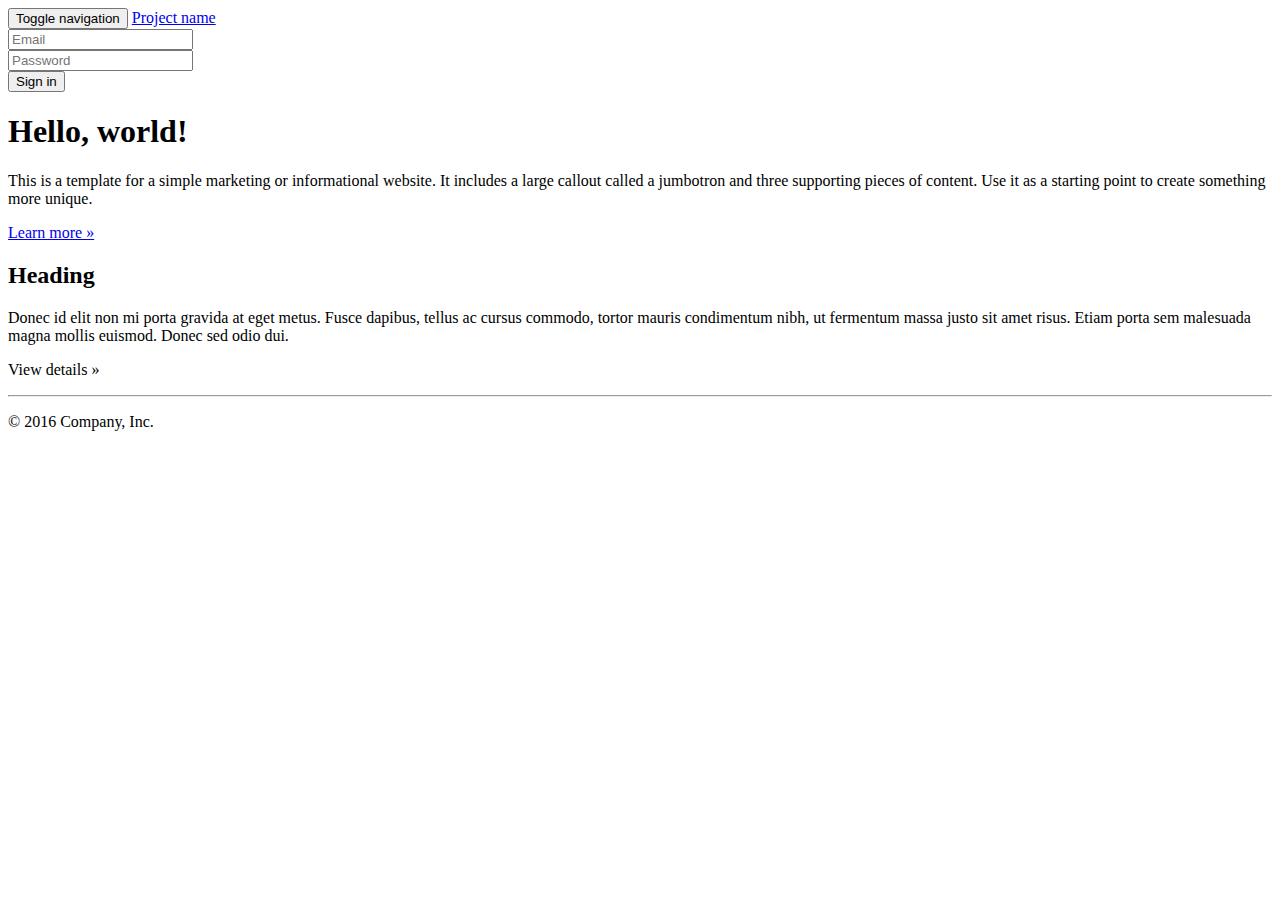
==== server/src/main/resources/templates/index.html @ 3bad17ee "邮件发送及功能测试" ====
<!DOCTYPE html>
<html lang="en" xmlns:th="http://www.w3.org/1999/xhtml">
<head>
    <!--https://blog.csdn.net/sinat_24048051/article/details/77531834-->
    <script src="webjars/jquery/3.1.1/jquery.min.js"></script>
    <script src="webjars/bootstrap/3.3.5/js/bootstrap.min.js"></script>
    <link rel="stylesheet" href="webjars/bootstrap/3.3.5/css/bootstrap.min.css" />
    <meta charset="UTF-8">
    <title>Title</title>
</head>
<body>
<nav class="navbar navbar-inverse navbar-fixed-top">
    <div class="container">
        <div class="navbar-header">
            <button type="button" class="navbar-toggle collapsed" data-toggle="collapse" data-target="#navbar" aria-expanded="false" aria-controls="navbar">
                <span class="sr-only">Toggle navigation</span>
                <span class="icon-bar"></span>
                <span class="icon-bar"></span>
                <span class="icon-bar"></span>
            </button>
            <a class="navbar-brand" href="#">Project name</a>
        </div>
        <div id="navbar" class="navbar-collapse collapse">
            <form class="navbar-form navbar-right">
                <div class="form-group">
                    <input type="text" placeholder="Email" class="form-control">
                </div>
                <div class="form-group">
                    <input type="password" placeholder="Password" class="form-control">
                </div>
                <button type="submit" class="btn btn-success">Sign in</button>
            </form>
        </div><!--/.navbar-collapse -->
    </div>
</nav>

<!-- Main jumbotron for a primary marketing message or call to action -->
<div class="jumbotron">
    <div class="container">
        <h1>Hello, world!</h1>
        <p>This is a template for a simple marketing or informational website. It includes a large callout called a jumbotron and three supporting pieces of content. Use it as a starting point to create something more unique.</p>
        <p><a class="btn btn-primary btn-lg" href="#" role="button">Learn more &raquo;</a></p>
    </div>
</div>

<div class="container">
    <!-- Example row of columns -->
    <div class="row">
        <div class="col-md-4" th:each="article:${articleList}">
            <h2 th:text="${article.title}">Heading</h2>
            <p th:text="${article.content}">Donec id elit non mi porta gravida at eget metus. Fusce dapibus, tellus ac cursus commodo, tortor mauris condimentum nibh, ut fermentum massa justo sit amet risus. Etiam porta sem malesuada magna mollis euismod. Donec sed odio dui. </p>
            <p><a class="btn btn-default" th:href="${'https://'+article.url}" role="button">View details &raquo;</a></p>
        </div>
    </div>

    <hr>

    <footer>
        <p>&copy; 2016 Company, Inc.</p>
    </footer>
</div> <!-- /container -->
</body>
</html>
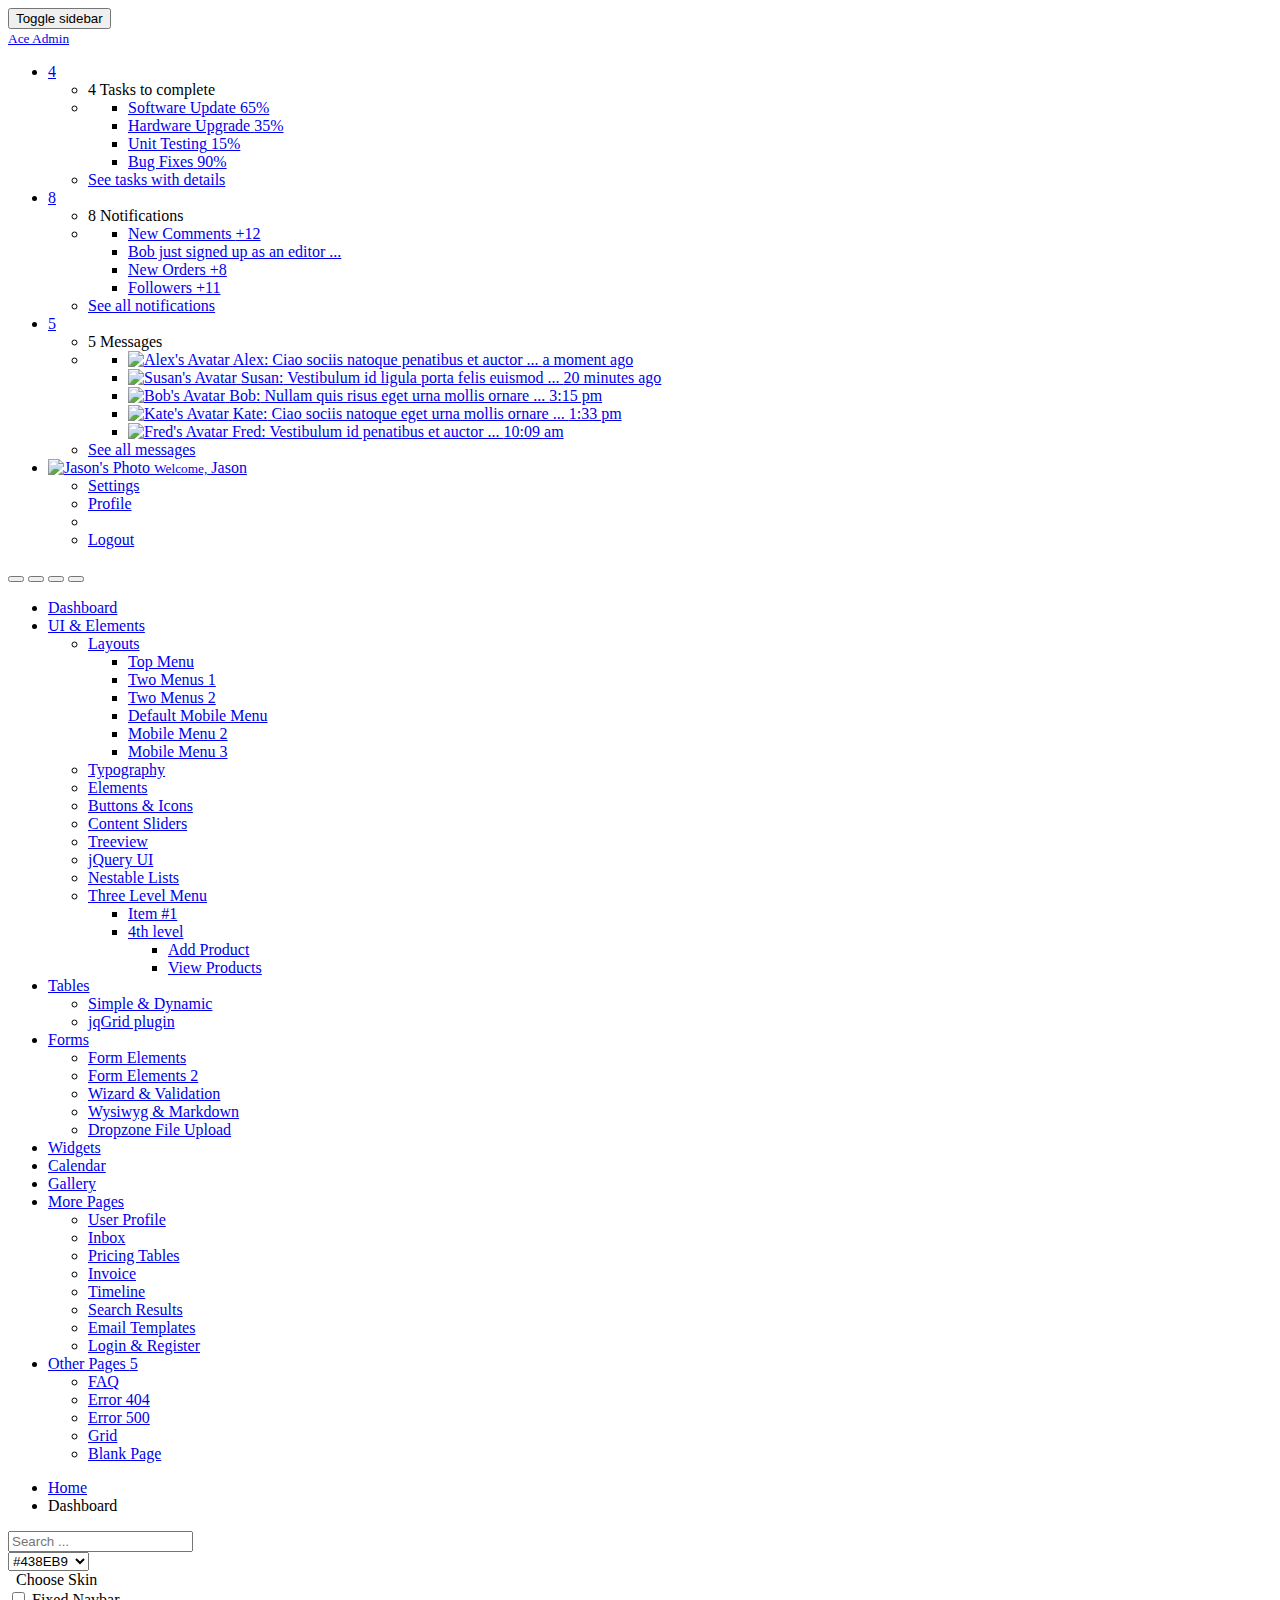
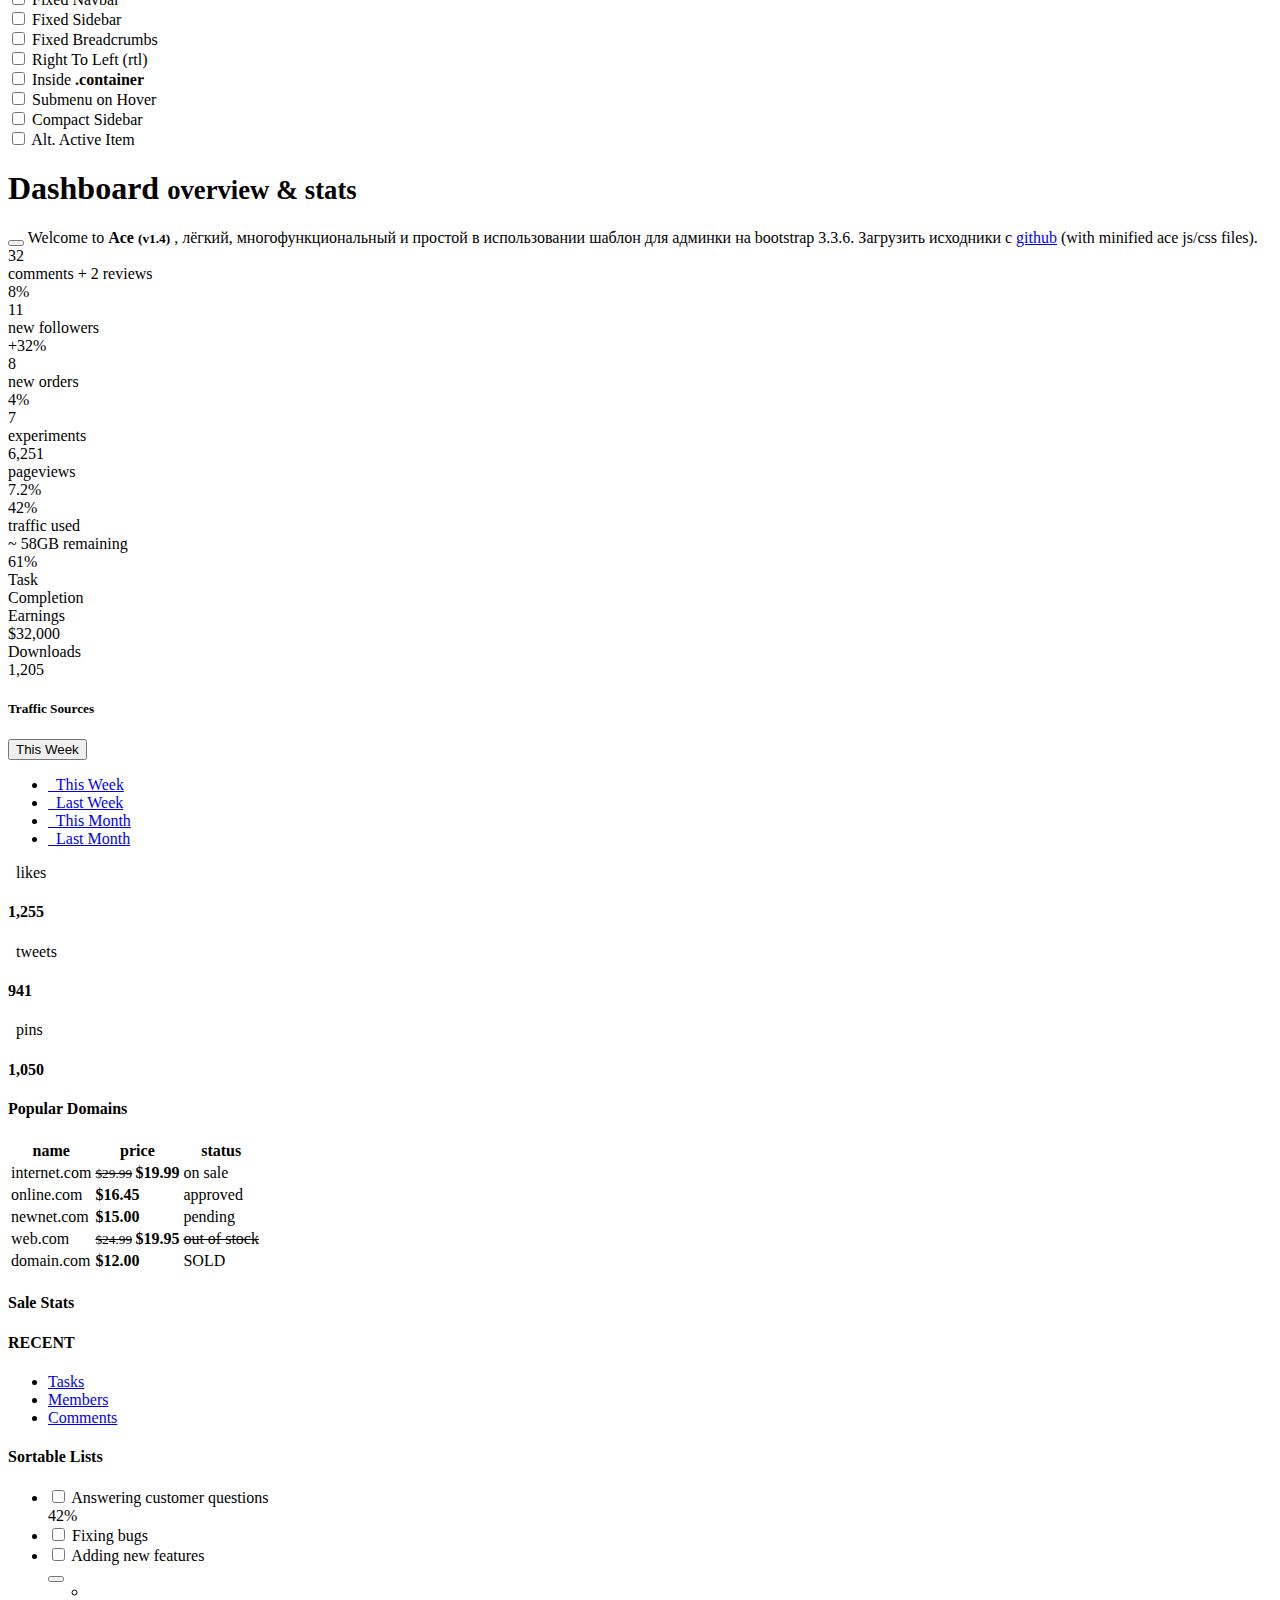
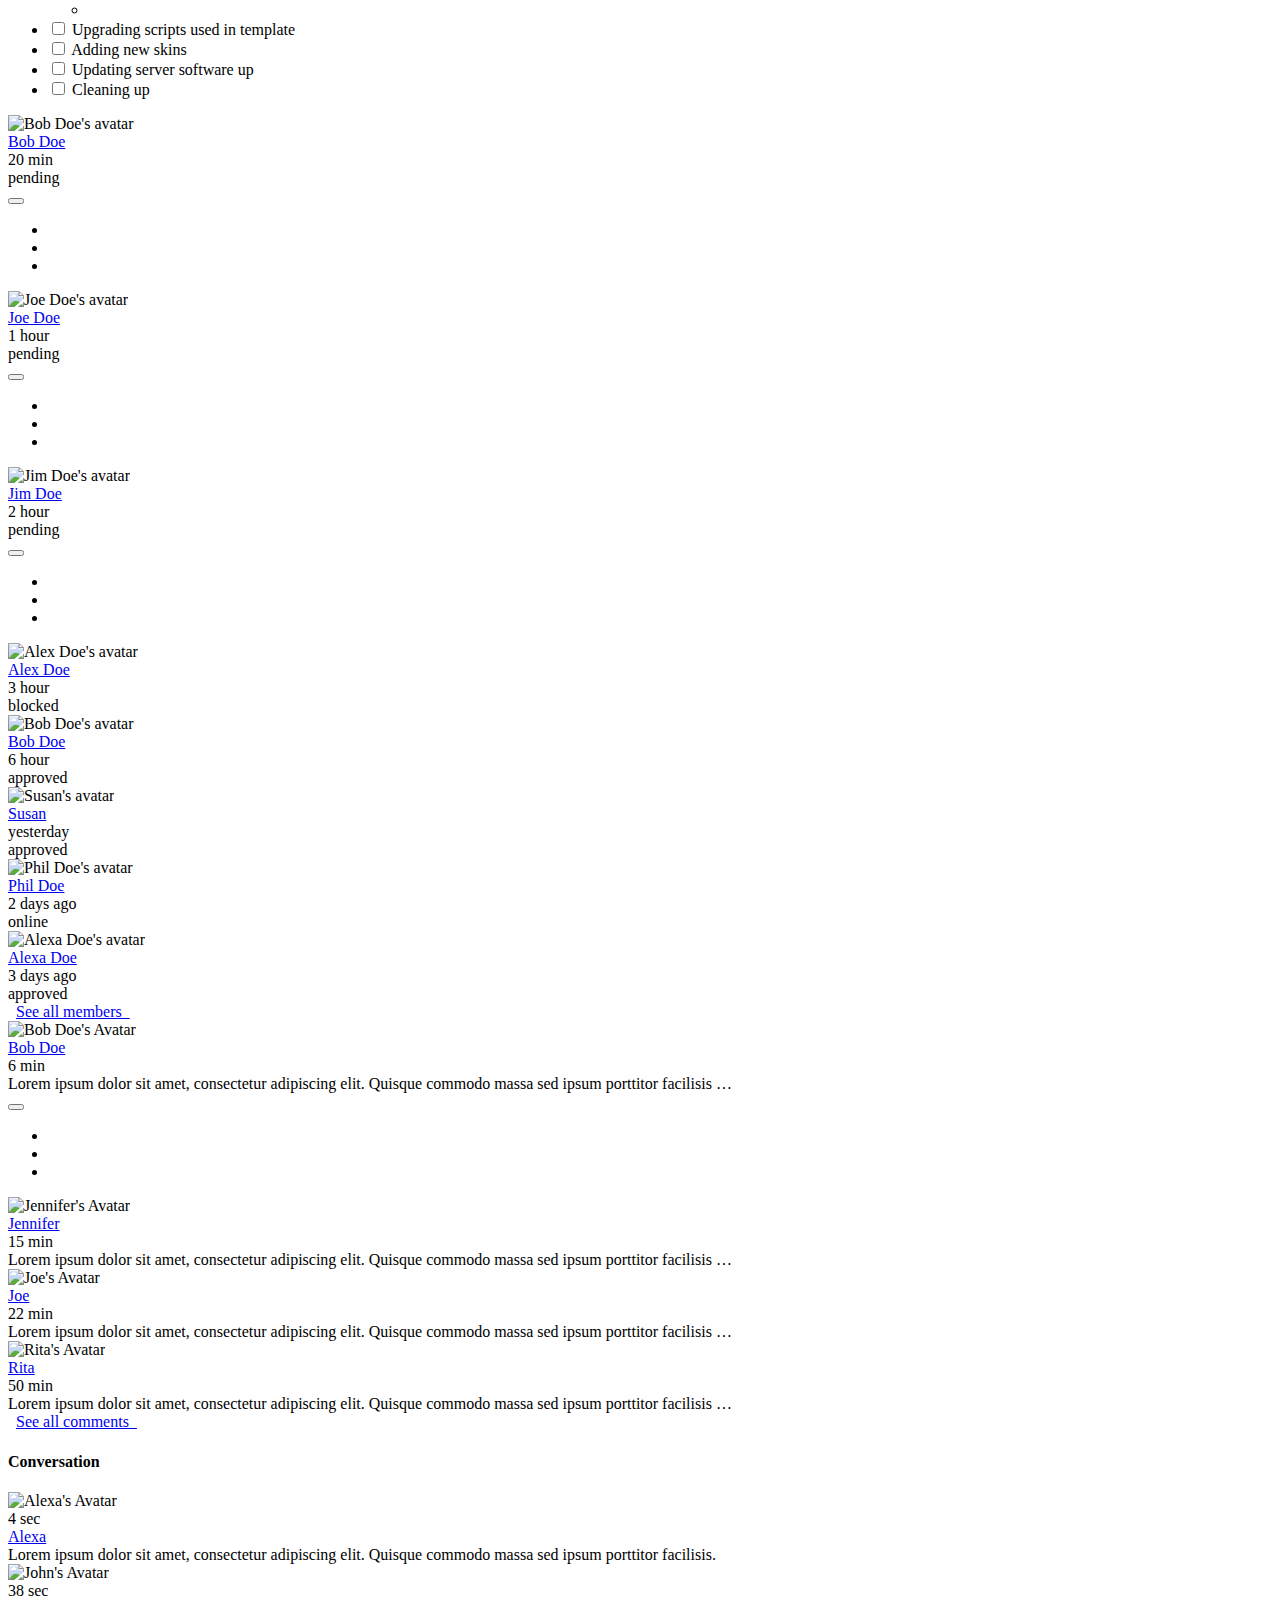
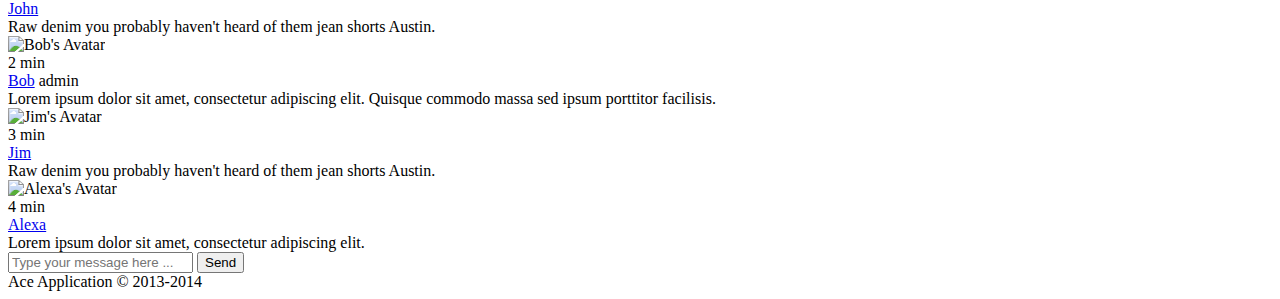
==== commit e2c4d90c: "增加主页，解决前端图标不显示的问题" ====
--- a/server/src/main/resources/templates/index.html
+++ b/server/src/main/resources/templates/index.html
@@ -1,63 +1,2266 @@
 <!DOCTYPE html>
-<html lang="en" xmlns:th="http://www.w3.org/1999/xhtml">
+<html lang="en" xmlns:th="http://www.thymeleaf.org">
 <head>
-    <!--https://blog.csdn.net/sinat_24048051/article/details/77531834-->
-    <script src="webjars/jquery/3.1.1/jquery.min.js"></script>
-    <script src="webjars/bootstrap/3.3.5/js/bootstrap.min.js"></script>
-    <link rel="stylesheet" href="webjars/bootstrap/3.3.5/css/bootstrap.min.css" />
-    <meta charset="UTF-8">
-    <title>Title</title>
+    <meta http-equiv="X-UA-Compatible" content="IE=edge,chrome=1"/>
+    <meta charset="utf-8"/>
+    <title>Dashboard - Ace Admin</title>
+
+    <meta name="description" content="overview &amp; stats"/>
+    <meta name="viewport" content="width=device-width, initial-scale=1.0, maximum-scale=1.0"/>
+
+    <!-- bootstrap & fontawesome -->
+    <link rel="stylesheet" th:href="@{/assets/css/bootstrap.min.css}"/>
+    <link rel="stylesheet" th:href="@{/assets/font-awesome/4.5.0/css/font-awesome.min.css}"/>
+
+    <!-- page specific plugin styles -->
+
+    <!-- text fonts -->
+    <link rel="stylesheet" th:href="@{/assets/css/fonts.googleapis.com.css}"/>
+
+    <!-- ace styles -->
+    <link rel="stylesheet" th:href="@{/assets/css/ace.min.css}" class="ace-main-stylesheet" id="main-ace-style"/>
+
+    <!--[if lte IE 9]>
+    <link rel="stylesheet" th:href="@{/assets/css/ace-part2.min.css}" class="ace-main-stylesheet"/>
+    <![endif]-->
+    <link rel="stylesheet" th:href="@{/assets/css/ace-skins.min.css}"/>
+    <link rel="stylesheet" th:href="@{/assets/css/ace-rtl.min.css}"/>
+
+    <!--[if lte IE 9]>
+    <link rel="stylesheet" th:href="@{/assets/css/ace-ie.min.css}"/>
+    <![endif]-->
+
+    <!-- inline styles related to this page -->
+
+    <!-- ace settings handler -->
+    <script th:src="@{/assets/js/ace-extra.min.js}"></script>
+
+    <!-- HTML5shiv and Respond.js for IE8 to support HTML5 elements and media queries -->
+
+    <!--[if lte IE 8]>
+    <script th:src="@{/assets/js/html5shiv.min.js}"></script>
+    <script th:src="@{/assets/js/respond.min.js}"></script>
+    <![endif]-->
 </head>
-<body>
-<nav class="navbar navbar-inverse navbar-fixed-top">
-    <div class="container">
-        <div class="navbar-header">
-            <button type="button" class="navbar-toggle collapsed" data-toggle="collapse" data-target="#navbar" aria-expanded="false" aria-controls="navbar">
-                <span class="sr-only">Toggle navigation</span>
-                <span class="icon-bar"></span>
-                <span class="icon-bar"></span>
-                <span class="icon-bar"></span>
-            </button>
-            <a class="navbar-brand" href="#">Project name</a>
+
+<body class="no-skin">
+<div id="navbar" class="navbar navbar-default          ace-save-state">
+    <div class="navbar-container ace-save-state" id="navbar-container">
+        <button type="button" class="navbar-toggle menu-toggler pull-left" id="menu-toggler" data-target="#sidebar">
+            <span class="sr-only">Toggle sidebar</span>
+
+            <span class="icon-bar"></span>
+
+            <span class="icon-bar"></span>
+
+            <span class="icon-bar"></span>
+        </button>
+
+        <div class="navbar-header pull-left">
+            <a href="index.html" class="navbar-brand">
+                <small>
+                    <i class="fa fa-leaf"></i>
+                    Ace Admin
+                </small>
+            </a>
         </div>
-        <div id="navbar" class="navbar-collapse collapse">
-            <form class="navbar-form navbar-right">
-                <div class="form-group">
-                    <input type="text" placeholder="Email" class="form-control">
-                </div>
-                <div class="form-group">
-                    <input type="password" placeholder="Password" class="form-control">
-                </div>
-                <button type="submit" class="btn btn-success">Sign in</button>
-            </form>
-        </div><!--/.navbar-collapse -->
-    </div>
-</nav>
-
-<!-- Main jumbotron for a primary marketing message or call to action -->
-<div class="jumbotron">
-    <div class="container">
-        <h1>Hello, world!</h1>
-        <p>This is a template for a simple marketing or informational website. It includes a large callout called a jumbotron and three supporting pieces of content. Use it as a starting point to create something more unique.</p>
-        <p><a class="btn btn-primary btn-lg" href="#" role="button">Learn more &raquo;</a></p>
-    </div>
+
+        <div class="navbar-buttons navbar-header pull-right" role="navigation">
+            <ul class="nav ace-nav">
+                <li class="grey dropdown-modal">
+                    <a data-toggle="dropdown" class="dropdown-toggle" href="#">
+                        <i class="ace-icon fa fa-tasks"></i>
+                        <span class="badge badge-grey">4</span>
+                    </a>
+
+                    <ul class="dropdown-menu-right dropdown-navbar dropdown-menu dropdown-caret dropdown-close">
+                        <li class="dropdown-header">
+                            <i class="ace-icon fa fa-check"></i>
+                            4 Tasks to complete
+                        </li>
+
+                        <li class="dropdown-content">
+                            <ul class="dropdown-menu dropdown-navbar">
+                                <li>
+                                    <a href="#">
+                                        <div class="clearfix">
+                                            <span class="pull-left">Software Update</span>
+                                            <span class="pull-right">65%</span>
+                                        </div>
+
+                                        <div class="progress progress-mini">
+                                            <div style="width:65%" class="progress-bar"></div>
+                                        </div>
+                                    </a>
+                                </li>
+
+                                <li>
+                                    <a href="#">
+                                        <div class="clearfix">
+                                            <span class="pull-left">Hardware Upgrade</span>
+                                            <span class="pull-right">35%</span>
+                                        </div>
+
+                                        <div class="progress progress-mini">
+                                            <div style="width:35%" class="progress-bar progress-bar-danger"></div>
+                                        </div>
+                                    </a>
+                                </li>
+
+                                <li>
+                                    <a href="#">
+                                        <div class="clearfix">
+                                            <span class="pull-left">Unit Testing</span>
+                                            <span class="pull-right">15%</span>
+                                        </div>
+
+                                        <div class="progress progress-mini">
+                                            <div style="width:15%" class="progress-bar progress-bar-warning"></div>
+                                        </div>
+                                    </a>
+                                </li>
+
+                                <li>
+                                    <a href="#">
+                                        <div class="clearfix">
+                                            <span class="pull-left">Bug Fixes</span>
+                                            <span class="pull-right">90%</span>
+                                        </div>
+
+                                        <div class="progress progress-mini progress-striped active">
+                                            <div style="width:90%" class="progress-bar progress-bar-success"></div>
+                                        </div>
+                                    </a>
+                                </li>
+                            </ul>
+                        </li>
+
+                        <li class="dropdown-footer">
+                            <a href="#">
+                                See tasks with details
+                                <i class="ace-icon fa fa-arrow-right"></i>
+                            </a>
+                        </li>
+                    </ul>
+                </li>
+
+                <li class="purple dropdown-modal">
+                    <a data-toggle="dropdown" class="dropdown-toggle" href="#">
+                        <i class="ace-icon fa fa-bell icon-animated-bell"></i>
+                        <span class="badge badge-important">8</span>
+                    </a>
+
+                    <ul class="dropdown-menu-right dropdown-navbar navbar-pink dropdown-menu dropdown-caret dropdown-close">
+                        <li class="dropdown-header">
+                            <i class="ace-icon fa fa-exclamation-triangle"></i>
+                            8 Notifications
+                        </li>
+
+                        <li class="dropdown-content">
+                            <ul class="dropdown-menu dropdown-navbar navbar-pink">
+                                <li>
+                                    <a href="#">
+                                        <div class="clearfix">
+													<span class="pull-left">
+														<i class="btn btn-xs no-hover btn-pink fa fa-comment"></i>
+														New Comments
+													</span>
+                                            <span class="pull-right badge badge-info">+12</span>
+                                        </div>
+                                    </a>
+                                </li>
+
+                                <li>
+                                    <a href="#">
+                                        <i class="btn btn-xs btn-primary fa fa-user"></i>
+                                        Bob just signed up as an editor ...
+                                    </a>
+                                </li>
+
+                                <li>
+                                    <a href="#">
+                                        <div class="clearfix">
+													<span class="pull-left">
+														<i class="btn btn-xs no-hover btn-success fa fa-shopping-cart"></i>
+														New Orders
+													</span>
+                                            <span class="pull-right badge badge-success">+8</span>
+                                        </div>
+                                    </a>
+                                </li>
+
+                                <li>
+                                    <a href="#">
+                                        <div class="clearfix">
+													<span class="pull-left">
+														<i class="btn btn-xs no-hover btn-info fa fa-twitter"></i>
+														Followers
+													</span>
+                                            <span class="pull-right badge badge-info">+11</span>
+                                        </div>
+                                    </a>
+                                </li>
+                            </ul>
+                        </li>
+
+                        <li class="dropdown-footer">
+                            <a href="#">
+                                See all notifications
+                                <i class="ace-icon fa fa-arrow-right"></i>
+                            </a>
+                        </li>
+                    </ul>
+                </li>
+
+                <li class="green dropdown-modal">
+                    <a data-toggle="dropdown" class="dropdown-toggle" href="#">
+                        <i class="ace-icon fa fa-envelope icon-animated-vertical"></i>
+                        <span class="badge badge-success">5</span>
+                    </a>
+
+                    <ul class="dropdown-menu-right dropdown-navbar dropdown-menu dropdown-caret dropdown-close">
+                        <li class="dropdown-header">
+                            <i class="ace-icon fa fa-envelope-o"></i>
+                            5 Messages
+                        </li>
+
+                        <li class="dropdown-content">
+                            <ul class="dropdown-menu dropdown-navbar">
+                                <li>
+                                    <a href="#" class="clearfix">
+                                        <img th:src="@{/assets/images/avatars/avatar.png}" class="msg-photo"
+                                             alt="Alex's Avatar"/>
+                                        <span class="msg-body">
+													<span class="msg-title">
+														<span class="blue">Alex:</span>
+														Ciao sociis natoque penatibus et auctor ...
+													</span>
+
+													<span class="msg-time">
+														<i class="ace-icon fa fa-clock-o"></i>
+														<span>a moment ago</span>
+													</span>
+												</span>
+                                    </a>
+                                </li>
+
+                                <li>
+                                    <a href="#" class="clearfix">
+                                        <img th:src="@{/assets/images/avatars/avatar3.png}" class="msg-photo"
+                                             alt="Susan's Avatar"/>
+                                        <span class="msg-body">
+													<span class="msg-title">
+														<span class="blue">Susan:</span>
+														Vestibulum id ligula porta felis euismod ...
+													</span>
+
+													<span class="msg-time">
+														<i class="ace-icon fa fa-clock-o"></i>
+														<span>20 minutes ago</span>
+													</span>
+												</span>
+                                    </a>
+                                </li>
+
+                                <li>
+                                    <a href="#" class="clearfix">
+                                        <img th:src="@{/assets/images/avatars/avatar4.png}" class="msg-photo"
+                                             alt="Bob's Avatar"/>
+                                        <span class="msg-body">
+													<span class="msg-title">
+														<span class="blue">Bob:</span>
+														Nullam quis risus eget urna mollis ornare ...
+													</span>
+
+													<span class="msg-time">
+														<i class="ace-icon fa fa-clock-o"></i>
+														<span>3:15 pm</span>
+													</span>
+												</span>
+                                    </a>
+                                </li>
+
+                                <li>
+                                    <a href="#" class="clearfix">
+                                        <img th:src="@{/assets/images/avatars/avatar2.png}" class="msg-photo"
+                                             alt="Kate's Avatar"/>
+                                        <span class="msg-body">
+													<span class="msg-title">
+														<span class="blue">Kate:</span>
+														Ciao sociis natoque eget urna mollis ornare ...
+													</span>
+
+													<span class="msg-time">
+														<i class="ace-icon fa fa-clock-o"></i>
+														<span>1:33 pm</span>
+													</span>
+												</span>
+                                    </a>
+                                </li>
+
+                                <li>
+                                    <a href="#" class="clearfix">
+                                        <img th:src="@{/assets/images/avatars/avatar5.png}" class="msg-photo"
+                                             alt="Fred's Avatar"/>
+                                        <span class="msg-body">
+													<span class="msg-title">
+														<span class="blue">Fred:</span>
+														Vestibulum id penatibus et auctor  ...
+													</span>
+
+													<span class="msg-time">
+														<i class="ace-icon fa fa-clock-o"></i>
+														<span>10:09 am</span>
+													</span>
+												</span>
+                                    </a>
+                                </li>
+                            </ul>
+                        </li>
+
+                        <li class="dropdown-footer">
+                            <a href="inbox.html">
+                                See all messages
+                                <i class="ace-icon fa fa-arrow-right"></i>
+                            </a>
+                        </li>
+                    </ul>
+                </li>
+
+                <li class="light-blue dropdown-modal">
+                    <a data-toggle="dropdown" href="#" class="dropdown-toggle">
+                        <img class="nav-user-photo" th:src="@{/assets/images/avatars/user.jpg}" alt="Jason's Photo"/>
+                        <span class="user-info">
+									<small>Welcome,</small>
+									Jason
+								</span>
+
+                        <i class="ace-icon fa fa-caret-down"></i>
+                    </a>
+
+                    <ul class="user-menu dropdown-menu-right dropdown-menu dropdown-yellow dropdown-caret dropdown-close">
+                        <li>
+                            <a href="#">
+                                <i class="ace-icon fa fa-cog"></i>
+                                Settings
+                            </a>
+                        </li>
+
+                        <li>
+                            <a href="profile.html">
+                                <i class="ace-icon fa fa-user"></i>
+                                Profile
+                            </a>
+                        </li>
+
+                        <li class="divider"></li>
+
+                        <li>
+                            <a href="#">
+                                <i class="ace-icon fa fa-power-off"></i>
+                                Logout
+                            </a>
+                        </li>
+                    </ul>
+                </li>
+            </ul>
+        </div>
+    </div><!-- /.navbar-container -->
 </div>
 
-<div class="container">
-    <!-- Example row of columns -->
-    <div class="row">
-        <div class="col-md-4" th:each="article:${articleList}">
-            <h2 th:text="${article.title}">Heading</h2>
-            <p th:text="${article.content}">Donec id elit non mi porta gravida at eget metus. Fusce dapibus, tellus ac cursus commodo, tortor mauris condimentum nibh, ut fermentum massa justo sit amet risus. Etiam porta sem malesuada magna mollis euismod. Donec sed odio dui. </p>
-            <p><a class="btn btn-default" th:href="${'https://'+article.url}" role="button">View details &raquo;</a></p>
+<div class="main-container ace-save-state" id="main-container">
+    <script type="text/javascript">
+        try {
+            ace.settings.loadState('main-container')
+        } catch (e) {
+        }
+    </script>
+
+    <div id="sidebar" class="sidebar                  responsive                    ace-save-state">
+        <script type="text/javascript">
+            try {
+                ace.settings.loadState('sidebar')
+            } catch (e) {
+            }
+        </script>
+
+        <div class="sidebar-shortcuts" id="sidebar-shortcuts">
+            <div class="sidebar-shortcuts-large" id="sidebar-shortcuts-large">
+                <button class="btn btn-success">
+                    <i class="ace-icon fa fa-signal"></i>
+                </button>
+
+                <button class="btn btn-info">
+                    <i class="ace-icon fa fa-pencil"></i>
+                </button>
+
+                <button class="btn btn-warning">
+                    <i class="ace-icon fa fa-users"></i>
+                </button>
+
+                <button class="btn btn-danger">
+                    <i class="ace-icon fa fa-cogs"></i>
+                </button>
+            </div>
+
+            <div class="sidebar-shortcuts-mini" id="sidebar-shortcuts-mini">
+                <span class="btn btn-success"></span>
+
+                <span class="btn btn-info"></span>
+
+                <span class="btn btn-warning"></span>
+
+                <span class="btn btn-danger"></span>
+            </div>
+        </div><!-- /.sidebar-shortcuts -->
+
+        <ul class="nav nav-list">
+            <li class="active">
+                <a href="index.html">
+                    <i class="menu-icon fa fa-tachometer"></i>
+                    <span class="menu-text"> Dashboard </span>
+                </a>
+
+                <b class="arrow"></b>
+            </li>
+
+            <li class="">
+                <a href="#" class="dropdown-toggle">
+                    <i class="menu-icon fa fa-desktop"></i>
+                    <span class="menu-text">
+								UI &amp; Elements
+							</span>
+
+                    <b class="arrow fa fa-angle-down"></b>
+                </a>
+
+                <b class="arrow"></b>
+
+                <ul class="submenu">
+                    <li class="">
+                        <a href="#" class="dropdown-toggle">
+                            <i class="menu-icon fa fa-caret-right"></i>
+
+                            Layouts
+                            <b class="arrow fa fa-angle-down"></b>
+                        </a>
+
+                        <b class="arrow"></b>
+
+                        <ul class="submenu">
+                            <li class="">
+                                <a href="top-menu.html">
+                                    <i class="menu-icon fa fa-caret-right"></i>
+                                    Top Menu
+                                </a>
+
+                                <b class="arrow"></b>
+                            </li>
+
+                            <li class="">
+                                <a href="two-menu-1.html">
+                                    <i class="menu-icon fa fa-caret-right"></i>
+                                    Two Menus 1
+                                </a>
+
+                                <b class="arrow"></b>
+                            </li>
+
+                            <li class="">
+                                <a href="two-menu-2.html">
+                                    <i class="menu-icon fa fa-caret-right"></i>
+                                    Two Menus 2
+                                </a>
+
+                                <b class="arrow"></b>
+                            </li>
+
+                            <li class="">
+                                <a href="mobile-menu-1.html">
+                                    <i class="menu-icon fa fa-caret-right"></i>
+                                    Default Mobile Menu
+                                </a>
+
+                                <b class="arrow"></b>
+                            </li>
+
+                            <li class="">
+                                <a href="mobile-menu-2.html">
+                                    <i class="menu-icon fa fa-caret-right"></i>
+                                    Mobile Menu 2
+                                </a>
+
+                                <b class="arrow"></b>
+                            </li>
+
+                            <li class="">
+                                <a href="mobile-menu-3.html">
+                                    <i class="menu-icon fa fa-caret-right"></i>
+                                    Mobile Menu 3
+                                </a>
+
+                                <b class="arrow"></b>
+                            </li>
+                        </ul>
+                    </li>
+
+                    <li class="">
+                        <a href="typography.html">
+                            <i class="menu-icon fa fa-caret-right"></i>
+                            Typography
+                        </a>
+
+                        <b class="arrow"></b>
+                    </li>
+
+                    <li class="">
+                        <a href="elements.html">
+                            <i class="menu-icon fa fa-caret-right"></i>
+                            Elements
+                        </a>
+
+                        <b class="arrow"></b>
+                    </li>
+
+                    <li class="">
+                        <a href="buttons.html">
+                            <i class="menu-icon fa fa-caret-right"></i>
+                            Buttons &amp; Icons
+                        </a>
+
+                        <b class="arrow"></b>
+                    </li>
+
+                    <li class="">
+                        <a href="content-slider.html">
+                            <i class="menu-icon fa fa-caret-right"></i>
+                            Content Sliders
+                        </a>
+
+                        <b class="arrow"></b>
+                    </li>
+
+                    <li class="">
+                        <a href="treeview.html">
+                            <i class="menu-icon fa fa-caret-right"></i>
+                            Treeview
+                        </a>
+
+                        <b class="arrow"></b>
+                    </li>
+
+                    <li class="">
+                        <a href="jquery-ui.html">
+                            <i class="menu-icon fa fa-caret-right"></i>
+                            jQuery UI
+                        </a>
+
+                        <b class="arrow"></b>
+                    </li>
+
+                    <li class="">
+                        <a href="nestable-list.html">
+                            <i class="menu-icon fa fa-caret-right"></i>
+                            Nestable Lists
+                        </a>
+
+                        <b class="arrow"></b>
+                    </li>
+
+                    <li class="">
+                        <a href="#" class="dropdown-toggle">
+                            <i class="menu-icon fa fa-caret-right"></i>
+
+                            Three Level Menu
+                            <b class="arrow fa fa-angle-down"></b>
+                        </a>
+
+                        <b class="arrow"></b>
+
+                        <ul class="submenu">
+                            <li class="">
+                                <a href="#">
+                                    <i class="menu-icon fa fa-leaf green"></i>
+                                    Item #1
+                                </a>
+
+                                <b class="arrow"></b>
+                            </li>
+
+                            <li class="">
+                                <a href="#" class="dropdown-toggle">
+                                    <i class="menu-icon fa fa-pencil orange"></i>
+
+                                    4th level
+                                    <b class="arrow fa fa-angle-down"></b>
+                                </a>
+
+                                <b class="arrow"></b>
+
+                                <ul class="submenu">
+                                    <li class="">
+                                        <a href="#">
+                                            <i class="menu-icon fa fa-plus purple"></i>
+                                            Add Product
+                                        </a>
+
+                                        <b class="arrow"></b>
+                                    </li>
+
+                                    <li class="">
+                                        <a href="#">
+                                            <i class="menu-icon fa fa-eye pink"></i>
+                                            View Products
+                                        </a>
+
+                                        <b class="arrow"></b>
+                                    </li>
+                                </ul>
+                            </li>
+                        </ul>
+                    </li>
+                </ul>
+            </li>
+
+            <li class="">
+                <a href="#" class="dropdown-toggle">
+                    <i class="menu-icon fa fa-list"></i>
+                    <span class="menu-text"> Tables </span>
+
+                    <b class="arrow fa fa-angle-down"></b>
+                </a>
+
+                <b class="arrow"></b>
+
+                <ul class="submenu">
+                    <li class="">
+                        <a href="tables.html">
+                            <i class="menu-icon fa fa-caret-right"></i>
+                            Simple &amp; Dynamic
+                        </a>
+
+                        <b class="arrow"></b>
+                    </li>
+
+                    <li class="">
+                        <a href="jqgrid.html">
+                            <i class="menu-icon fa fa-caret-right"></i>
+                            jqGrid plugin
+                        </a>
+
+                        <b class="arrow"></b>
+                    </li>
+                </ul>
+            </li>
+
+            <li class="">
+                <a href="#" class="dropdown-toggle">
+                    <i class="menu-icon fa fa-pencil-square-o"></i>
+                    <span class="menu-text"> Forms </span>
+
+                    <b class="arrow fa fa-angle-down"></b>
+                </a>
+
+                <b class="arrow"></b>
+
+                <ul class="submenu">
+                    <li class="">
+                        <a href="form-elements.html">
+                            <i class="menu-icon fa fa-caret-right"></i>
+                            Form Elements
+                        </a>
+
+                        <b class="arrow"></b>
+                    </li>
+
+                    <li class="">
+                        <a href="form-elements-2.html">
+                            <i class="menu-icon fa fa-caret-right"></i>
+                            Form Elements 2
+                        </a>
+
+                        <b class="arrow"></b>
+                    </li>
+
+                    <li class="">
+                        <a href="form-wizard.html">
+                            <i class="menu-icon fa fa-caret-right"></i>
+                            Wizard &amp; Validation
+                        </a>
+
+                        <b class="arrow"></b>
+                    </li>
+
+                    <li class="">
+                        <a href="wysiwyg.html">
+                            <i class="menu-icon fa fa-caret-right"></i>
+                            Wysiwyg &amp; Markdown
+                        </a>
+
+                        <b class="arrow"></b>
+                    </li>
+
+                    <li class="">
+                        <a href="dropzone.html">
+                            <i class="menu-icon fa fa-caret-right"></i>
+                            Dropzone File Upload
+                        </a>
+
+                        <b class="arrow"></b>
+                    </li>
+                </ul>
+            </li>
+
+            <li class="">
+                <a href="widgets.html">
+                    <i class="menu-icon fa fa-list-alt"></i>
+                    <span class="menu-text"> Widgets </span>
+                </a>
+
+                <b class="arrow"></b>
+            </li>
+
+            <li class="">
+                <a href="calendar.html">
+                    <i class="menu-icon fa fa-calendar"></i>
+
+                    <span class="menu-text">
+								Calendar
+
+								<span class="badge badge-transparent tooltip-error" title="2 Important Events">
+									<i class="ace-icon fa fa-exclamation-triangle red bigger-130"></i>
+								</span>
+							</span>
+                </a>
+
+                <b class="arrow"></b>
+            </li>
+
+            <li class="">
+                <a href="gallery.html">
+                    <i class="menu-icon fa fa-picture-o"></i>
+                    <span class="menu-text"> Gallery </span>
+                </a>
+
+                <b class="arrow"></b>
+            </li>
+
+            <li class="">
+                <a href="#" class="dropdown-toggle">
+                    <i class="menu-icon fa fa-tag"></i>
+                    <span class="menu-text"> More Pages </span>
+
+                    <b class="arrow fa fa-angle-down"></b>
+                </a>
+
+                <b class="arrow"></b>
+
+                <ul class="submenu">
+                    <li class="">
+                        <a href="profile.html">
+                            <i class="menu-icon fa fa-caret-right"></i>
+                            User Profile
+                        </a>
+
+                        <b class="arrow"></b>
+                    </li>
+
+                    <li class="">
+                        <a href="inbox.html">
+                            <i class="menu-icon fa fa-caret-right"></i>
+                            Inbox
+                        </a>
+
+                        <b class="arrow"></b>
+                    </li>
+
+                    <li class="">
+                        <a href="pricing.html">
+                            <i class="menu-icon fa fa-caret-right"></i>
+                            Pricing Tables
+                        </a>
+
+                        <b class="arrow"></b>
+                    </li>
+
+                    <li class="">
+                        <a href="invoice.html">
+                            <i class="menu-icon fa fa-caret-right"></i>
+                            Invoice
+                        </a>
+
+                        <b class="arrow"></b>
+                    </li>
+
+                    <li class="">
+                        <a href="timeline.html">
+                            <i class="menu-icon fa fa-caret-right"></i>
+                            Timeline
+                        </a>
+
+                        <b class="arrow"></b>
+                    </li>
+
+                    <li class="">
+                        <a href="search.html">
+                            <i class="menu-icon fa fa-caret-right"></i>
+                            Search Results
+                        </a>
+
+                        <b class="arrow"></b>
+                    </li>
+
+                    <li class="">
+                        <a href="email.html">
+                            <i class="menu-icon fa fa-caret-right"></i>
+                            Email Templates
+                        </a>
+
+                        <b class="arrow"></b>
+                    </li>
+
+                    <li class="">
+                        <a href="login.html">
+                            <i class="menu-icon fa fa-caret-right"></i>
+                            Login &amp; Register
+                        </a>
+
+                        <b class="arrow"></b>
+                    </li>
+                </ul>
+            </li>
+
+            <li class="">
+                <a href="#" class="dropdown-toggle">
+                    <i class="menu-icon fa fa-file-o"></i>
+
+                    <span class="menu-text">
+								Other Pages
+
+								<span class="badge badge-primary">5</span>
+							</span>
+
+                    <b class="arrow fa fa-angle-down"></b>
+                </a>
+
+                <b class="arrow"></b>
+
+                <ul class="submenu">
+                    <li class="">
+                        <a href="faq.html">
+                            <i class="menu-icon fa fa-caret-right"></i>
+                            FAQ
+                        </a>
+
+                        <b class="arrow"></b>
+                    </li>
+
+                    <li class="">
+                        <a href="error-404.html">
+                            <i class="menu-icon fa fa-caret-right"></i>
+                            Error 404
+                        </a>
+
+                        <b class="arrow"></b>
+                    </li>
+
+                    <li class="">
+                        <a href="error-500.html">
+                            <i class="menu-icon fa fa-caret-right"></i>
+                            Error 500
+                        </a>
+
+                        <b class="arrow"></b>
+                    </li>
+
+                    <li class="">
+                        <a href="grid.html">
+                            <i class="menu-icon fa fa-caret-right"></i>
+                            Grid
+                        </a>
+
+                        <b class="arrow"></b>
+                    </li>
+
+                    <li class="">
+                        <a href="blank.html">
+                            <i class="menu-icon fa fa-caret-right"></i>
+                            Blank Page
+                        </a>
+
+                        <b class="arrow"></b>
+                    </li>
+                </ul>
+            </li>
+        </ul><!-- /.nav-list -->
+
+        <div class="sidebar-toggle sidebar-collapse" id="sidebar-collapse">
+            <i id="sidebar-toggle-icon" class="ace-icon fa fa-angle-double-left ace-save-state"
+               data-icon1="ace-icon fa fa-angle-double-left" data-icon2="ace-icon fa fa-angle-double-right"></i>
         </div>
     </div>
 
-    <hr>
-
-    <footer>
-        <p>&copy; 2016 Company, Inc.</p>
-    </footer>
-</div> <!-- /container -->
+    <div class="main-content">
+        <div class="main-content-inner">
+            <div class="breadcrumbs ace-save-state" id="breadcrumbs">
+                <ul class="breadcrumb">
+                    <li>
+                        <i class="ace-icon fa fa-home home-icon"></i>
+                        <a href="#">Home</a>
+                    </li>
+                    <li class="active">Dashboard</li>
+                </ul><!-- /.breadcrumb -->
+
+                <div class="nav-search" id="nav-search">
+                    <form class="form-search">
+								<span class="input-icon">
+									<input type="text" placeholder="Search ..." class="nav-search-input"
+                                           id="nav-search-input" autocomplete="off"/>
+									<i class="ace-icon fa fa-search nav-search-icon"></i>
+								</span>
+                    </form>
+                </div><!-- /.nav-search -->
+            </div>
+
+            <div class="page-content">
+                <div class="ace-settings-container" id="ace-settings-container">
+                    <div class="btn btn-app btn-xs btn-warning ace-settings-btn" id="ace-settings-btn">
+                        <i class="ace-icon fa fa-cog bigger-130"></i>
+                    </div>
+
+                    <div class="ace-settings-box clearfix" id="ace-settings-box">
+                        <div class="pull-left width-50">
+                            <div class="ace-settings-item">
+                                <div class="pull-left">
+                                    <select id="skin-colorpicker" class="hide">
+                                        <option data-skin="no-skin" value="#438EB9">#438EB9</option>
+                                        <option data-skin="skin-1" value="#222A2D">#222A2D</option>
+                                        <option data-skin="skin-2" value="#C6487E">#C6487E</option>
+                                        <option data-skin="skin-3" value="#D0D0D0">#D0D0D0</option>
+                                    </select>
+                                </div>
+                                <span>&nbsp; Choose Skin</span>
+                            </div>
+
+                            <div class="ace-settings-item">
+                                <input type="checkbox" class="ace ace-checkbox-2 ace-save-state"
+                                       id="ace-settings-navbar" autocomplete="off"/>
+                                <label class="lbl" for="ace-settings-navbar"> Fixed Navbar</label>
+                            </div>
+
+                            <div class="ace-settings-item">
+                                <input type="checkbox" class="ace ace-checkbox-2 ace-save-state"
+                                       id="ace-settings-sidebar" autocomplete="off"/>
+                                <label class="lbl" for="ace-settings-sidebar"> Fixed Sidebar</label>
+                            </div>
+
+                            <div class="ace-settings-item">
+                                <input type="checkbox" class="ace ace-checkbox-2 ace-save-state"
+                                       id="ace-settings-breadcrumbs" autocomplete="off"/>
+                                <label class="lbl" for="ace-settings-breadcrumbs"> Fixed Breadcrumbs</label>
+                            </div>
+
+                            <div class="ace-settings-item">
+                                <input type="checkbox" class="ace ace-checkbox-2" id="ace-settings-rtl"
+                                       autocomplete="off"/>
+                                <label class="lbl" for="ace-settings-rtl"> Right To Left (rtl)</label>
+                            </div>
+
+                            <div class="ace-settings-item">
+                                <input type="checkbox" class="ace ace-checkbox-2 ace-save-state"
+                                       id="ace-settings-add-container" autocomplete="off"/>
+                                <label class="lbl" for="ace-settings-add-container">
+                                    Inside
+                                    <b>.container</b>
+                                </label>
+                            </div>
+                        </div><!-- /.pull-left -->
+
+                        <div class="pull-left width-50">
+                            <div class="ace-settings-item">
+                                <input type="checkbox" class="ace ace-checkbox-2" id="ace-settings-hover"
+                                       autocomplete="off"/>
+                                <label class="lbl" for="ace-settings-hover"> Submenu on Hover</label>
+                            </div>
+
+                            <div class="ace-settings-item">
+                                <input type="checkbox" class="ace ace-checkbox-2" id="ace-settings-compact"
+                                       autocomplete="off"/>
+                                <label class="lbl" for="ace-settings-compact"> Compact Sidebar</label>
+                            </div>
+
+                            <div class="ace-settings-item">
+                                <input type="checkbox" class="ace ace-checkbox-2" id="ace-settings-highlight"
+                                       autocomplete="off"/>
+                                <label class="lbl" for="ace-settings-highlight"> Alt. Active Item</label>
+                            </div>
+                        </div><!-- /.pull-left -->
+                    </div><!-- /.ace-settings-box -->
+                </div><!-- /.ace-settings-container -->
+
+                <div class="page-header">
+                    <h1>
+                        Dashboard
+                        <small>
+                            <i class="ace-icon fa fa-angle-double-right"></i>
+                            overview &amp; stats
+                        </small>
+                    </h1>
+                </div><!-- /.page-header -->
+
+                <div class="row">
+                    <div class="col-xs-12">
+                        <!-- PAGE CONTENT BEGINS -->
+                        <div class="alert alert-block alert-success">
+                            <button type="button" class="close" data-dismiss="alert">
+                                <i class="ace-icon fa fa-times"></i>
+                            </button>
+
+                            <i class="ace-icon fa fa-check green"></i>
+
+                            Welcome to
+                            <strong class="green">
+                                Ace
+                                <small>(v1.4)</small>
+                            </strong>,
+                            лёгкий, многофункциональный и простой в использовании шаблон для админки на bootstrap 3.3.6.
+                            Загрузить исходники с <a href="https://github.com/bopoda/ace">github</a> (with minified ace
+                            js/css files).
+                        </div>
+
+                        <div class="row">
+                            <div class="space-6"></div>
+
+                            <div class="col-sm-7 infobox-container">
+                                <div class="infobox infobox-green">
+                                    <div class="infobox-icon">
+                                        <i class="ace-icon fa fa-comments"></i>
+                                    </div>
+
+                                    <div class="infobox-data">
+                                        <span class="infobox-data-number">32</span>
+                                        <div class="infobox-content">comments + 2 reviews</div>
+                                    </div>
+
+                                    <div class="stat stat-success">8%</div>
+                                </div>
+
+                                <div class="infobox infobox-blue">
+                                    <div class="infobox-icon">
+                                        <i class="ace-icon fa fa-twitter"></i>
+                                    </div>
+
+                                    <div class="infobox-data">
+                                        <span class="infobox-data-number">11</span>
+                                        <div class="infobox-content">new followers</div>
+                                    </div>
+
+                                    <div class="badge badge-success">
+                                        +32%
+                                        <i class="ace-icon fa fa-arrow-up"></i>
+                                    </div>
+                                </div>
+
+                                <div class="infobox infobox-pink">
+                                    <div class="infobox-icon">
+                                        <i class="ace-icon fa fa-shopping-cart"></i>
+                                    </div>
+
+                                    <div class="infobox-data">
+                                        <span class="infobox-data-number">8</span>
+                                        <div class="infobox-content">new orders</div>
+                                    </div>
+                                    <div class="stat stat-important">4%</div>
+                                </div>
+
+                                <div class="infobox infobox-red">
+                                    <div class="infobox-icon">
+                                        <i class="ace-icon fa fa-flask"></i>
+                                    </div>
+
+                                    <div class="infobox-data">
+                                        <span class="infobox-data-number">7</span>
+                                        <div class="infobox-content">experiments</div>
+                                    </div>
+                                </div>
+
+                                <div class="infobox infobox-orange2">
+                                    <div class="infobox-chart">
+                                        <span class="sparkline" data-values="196,128,202,177,154,94,100,170,224"></span>
+                                    </div>
+
+                                    <div class="infobox-data">
+                                        <span class="infobox-data-number">6,251</span>
+                                        <div class="infobox-content">pageviews</div>
+                                    </div>
+
+                                    <div class="badge badge-success">
+                                        7.2%
+                                        <i class="ace-icon fa fa-arrow-up"></i>
+                                    </div>
+                                </div>
+
+                                <div class="infobox infobox-blue2">
+                                    <div class="infobox-progress">
+                                        <div class="easy-pie-chart percentage" data-percent="42" data-size="46">
+                                            <span class="percent">42</span>%
+                                        </div>
+                                    </div>
+
+                                    <div class="infobox-data">
+                                        <span class="infobox-text">traffic used</span>
+
+                                        <div class="infobox-content">
+                                            <span class="bigger-110">~</span>
+                                            58GB remaining
+                                        </div>
+                                    </div>
+                                </div>
+
+                                <div class="space-6"></div>
+
+                                <div class="infobox infobox-green infobox-small infobox-dark">
+                                    <div class="infobox-progress">
+                                        <div class="easy-pie-chart percentage" data-percent="61" data-size="39">
+                                            <span class="percent">61</span>%
+                                        </div>
+                                    </div>
+
+                                    <div class="infobox-data">
+                                        <div class="infobox-content">Task</div>
+                                        <div class="infobox-content">Completion</div>
+                                    </div>
+                                </div>
+
+                                <div class="infobox infobox-blue infobox-small infobox-dark">
+                                    <div class="infobox-chart">
+                                        <span class="sparkline" data-values="3,4,2,3,4,4,2,2"></span>
+                                    </div>
+
+                                    <div class="infobox-data">
+                                        <div class="infobox-content">Earnings</div>
+                                        <div class="infobox-content">$32,000</div>
+                                    </div>
+                                </div>
+
+                                <div class="infobox infobox-grey infobox-small infobox-dark">
+                                    <div class="infobox-icon">
+                                        <i class="ace-icon fa fa-download"></i>
+                                    </div>
+
+                                    <div class="infobox-data">
+                                        <div class="infobox-content">Downloads</div>
+                                        <div class="infobox-content">1,205</div>
+                                    </div>
+                                </div>
+                            </div>
+
+                            <div class="vspace-12-sm"></div>
+
+                            <div class="col-sm-5">
+                                <div class="widget-box">
+                                    <div class="widget-header widget-header-flat widget-header-small">
+                                        <h5 class="widget-title">
+                                            <i class="ace-icon fa fa-signal"></i>
+                                            Traffic Sources
+                                        </h5>
+
+                                        <div class="widget-toolbar no-border">
+                                            <div class="inline dropdown-hover">
+                                                <button class="btn btn-minier btn-primary">
+                                                    This Week
+                                                    <i class="ace-icon fa fa-angle-down icon-on-right bigger-110"></i>
+                                                </button>
+
+                                                <ul class="dropdown-menu dropdown-menu-right dropdown-125 dropdown-lighter dropdown-close dropdown-caret">
+                                                    <li class="active">
+                                                        <a href="#" class="blue">
+                                                            <i class="ace-icon fa fa-caret-right bigger-110">&nbsp;</i>
+                                                            This Week
+                                                        </a>
+                                                    </li>
+
+                                                    <li>
+                                                        <a href="#">
+                                                            <i class="ace-icon fa fa-caret-right bigger-110 invisible">&nbsp;</i>
+                                                            Last Week
+                                                        </a>
+                                                    </li>
+
+                                                    <li>
+                                                        <a href="#">
+                                                            <i class="ace-icon fa fa-caret-right bigger-110 invisible">&nbsp;</i>
+                                                            This Month
+                                                        </a>
+                                                    </li>
+
+                                                    <li>
+                                                        <a href="#">
+                                                            <i class="ace-icon fa fa-caret-right bigger-110 invisible">&nbsp;</i>
+                                                            Last Month
+                                                        </a>
+                                                    </li>
+                                                </ul>
+                                            </div>
+                                        </div>
+                                    </div>
+
+                                    <div class="widget-body">
+                                        <div class="widget-main">
+                                            <div id="piechart-placeholder"></div>
+
+                                            <div class="hr hr8 hr-double"></div>
+
+                                            <div class="clearfix">
+                                                <div class="grid3">
+															<span class="grey">
+																<i class="ace-icon fa fa-facebook-square fa-2x blue"></i>
+																&nbsp; likes
+															</span>
+                                                    <h4 class="bigger pull-right">1,255</h4>
+                                                </div>
+
+                                                <div class="grid3">
+															<span class="grey">
+																<i class="ace-icon fa fa-twitter-square fa-2x purple"></i>
+																&nbsp; tweets
+															</span>
+                                                    <h4 class="bigger pull-right">941</h4>
+                                                </div>
+
+                                                <div class="grid3">
+															<span class="grey">
+																<i class="ace-icon fa fa-pinterest-square fa-2x red"></i>
+																&nbsp; pins
+															</span>
+                                                    <h4 class="bigger pull-right">1,050</h4>
+                                                </div>
+                                            </div>
+                                        </div><!-- /.widget-main -->
+                                    </div><!-- /.widget-body -->
+                                </div><!-- /.widget-box -->
+                            </div><!-- /.col -->
+                        </div><!-- /.row -->
+
+                        <div class="hr hr32 hr-dotted"></div>
+
+                        <div class="row">
+                            <div class="col-sm-5">
+                                <div class="widget-box transparent">
+                                    <div class="widget-header widget-header-flat">
+                                        <h4 class="widget-title lighter">
+                                            <i class="ace-icon fa fa-star orange"></i>
+                                            Popular Domains
+                                        </h4>
+
+                                        <div class="widget-toolbar">
+                                            <a href="#" data-action="collapse">
+                                                <i class="ace-icon fa fa-chevron-up"></i>
+                                            </a>
+                                        </div>
+                                    </div>
+
+                                    <div class="widget-body">
+                                        <div class="widget-main no-padding">
+                                            <table class="table table-bordered table-striped">
+                                                <thead class="thin-border-bottom">
+                                                <tr>
+                                                    <th>
+                                                        <i class="ace-icon fa fa-caret-right blue"></i>name
+                                                    </th>
+
+                                                    <th>
+                                                        <i class="ace-icon fa fa-caret-right blue"></i>price
+                                                    </th>
+
+                                                    <th class="hidden-480">
+                                                        <i class="ace-icon fa fa-caret-right blue"></i>status
+                                                    </th>
+                                                </tr>
+                                                </thead>
+
+                                                <tbody>
+                                                <tr>
+                                                    <td>internet.com</td>
+
+                                                    <td>
+                                                        <small>
+                                                            <s class="red">$29.99</s>
+                                                        </small>
+                                                        <b class="green">$19.99</b>
+                                                    </td>
+
+                                                    <td class="hidden-480">
+                                                        <span class="label label-info arrowed-right arrowed-in">on sale</span>
+                                                    </td>
+                                                </tr>
+
+                                                <tr>
+                                                    <td>online.com</td>
+
+                                                    <td>
+                                                        <b class="blue">$16.45</b>
+                                                    </td>
+
+                                                    <td class="hidden-480">
+                                                        <span class="label label-success arrowed-in arrowed-in-right">approved</span>
+                                                    </td>
+                                                </tr>
+
+                                                <tr>
+                                                    <td>newnet.com</td>
+
+                                                    <td>
+                                                        <b class="blue">$15.00</b>
+                                                    </td>
+
+                                                    <td class="hidden-480">
+                                                        <span class="label label-danger arrowed">pending</span>
+                                                    </td>
+                                                </tr>
+
+                                                <tr>
+                                                    <td>web.com</td>
+
+                                                    <td>
+                                                        <small>
+                                                            <s class="red">$24.99</s>
+                                                        </small>
+                                                        <b class="green">$19.95</b>
+                                                    </td>
+
+                                                    <td class="hidden-480">
+																	<span class="label arrowed">
+																		<s>out of stock</s>
+																	</span>
+                                                    </td>
+                                                </tr>
+
+                                                <tr>
+                                                    <td>domain.com</td>
+
+                                                    <td>
+                                                        <b class="blue">$12.00</b>
+                                                    </td>
+
+                                                    <td class="hidden-480">
+                                                        <span class="label label-warning arrowed arrowed-right">SOLD</span>
+                                                    </td>
+                                                </tr>
+                                                </tbody>
+                                            </table>
+                                        </div><!-- /.widget-main -->
+                                    </div><!-- /.widget-body -->
+                                </div><!-- /.widget-box -->
+                            </div><!-- /.col -->
+
+                            <div class="col-sm-7">
+                                <div class="widget-box transparent">
+                                    <div class="widget-header widget-header-flat">
+                                        <h4 class="widget-title lighter">
+                                            <i class="ace-icon fa fa-signal"></i>
+                                            Sale Stats
+                                        </h4>
+
+                                        <div class="widget-toolbar">
+                                            <a href="#" data-action="collapse">
+                                                <i class="ace-icon fa fa-chevron-up"></i>
+                                            </a>
+                                        </div>
+                                    </div>
+
+                                    <div class="widget-body">
+                                        <div class="widget-main padding-4">
+                                            <div id="sales-charts"></div>
+                                        </div><!-- /.widget-main -->
+                                    </div><!-- /.widget-body -->
+                                </div><!-- /.widget-box -->
+                            </div><!-- /.col -->
+                        </div><!-- /.row -->
+
+                        <div class="hr hr32 hr-dotted"></div>
+
+                        <div class="row">
+                            <div class="col-sm-6">
+                                <div class="widget-box transparent" id="recent-box">
+                                    <div class="widget-header">
+                                        <h4 class="widget-title lighter smaller">
+                                            <i class="ace-icon fa fa-rss orange"></i>RECENT
+                                        </h4>
+
+                                        <div class="widget-toolbar no-border">
+                                            <ul class="nav nav-tabs" id="recent-tab">
+                                                <li class="active">
+                                                    <a data-toggle="tab" href="#task-tab">Tasks</a>
+                                                </li>
+
+                                                <li>
+                                                    <a data-toggle="tab" href="#member-tab">Members</a>
+                                                </li>
+
+                                                <li>
+                                                    <a data-toggle="tab" href="#comment-tab">Comments</a>
+                                                </li>
+                                            </ul>
+                                        </div>
+                                    </div>
+
+                                    <div class="widget-body">
+                                        <div class="widget-main padding-4">
+                                            <div class="tab-content padding-8">
+                                                <div id="task-tab" class="tab-pane active">
+                                                    <h4 class="smaller lighter green">
+                                                        <i class="ace-icon fa fa-list"></i>
+                                                        Sortable Lists
+                                                    </h4>
+
+                                                    <ul id="tasks" class="item-list">
+                                                        <li class="item-orange clearfix">
+                                                            <label class="inline">
+                                                                <input type="checkbox" class="ace"/>
+                                                                <span class="lbl"> Answering customer questions</span>
+                                                            </label>
+
+                                                            <div class="pull-right easy-pie-chart percentage"
+                                                                 data-size="30" data-color="#ECCB71" data-percent="42">
+                                                                <span class="percent">42</span>%
+                                                            </div>
+                                                        </li>
+
+                                                        <li class="item-red clearfix">
+                                                            <label class="inline">
+                                                                <input type="checkbox" class="ace"/>
+                                                                <span class="lbl"> Fixing bugs</span>
+                                                            </label>
+
+                                                            <div class="pull-right action-buttons">
+                                                                <a href="#" class="blue">
+                                                                    <i class="ace-icon fa fa-pencil bigger-130"></i>
+                                                                </a>
+
+                                                                <span class="vbar"></span>
+
+                                                                <a href="#" class="red">
+                                                                    <i class="ace-icon fa fa-trash-o bigger-130"></i>
+                                                                </a>
+
+                                                                <span class="vbar"></span>
+
+                                                                <a href="#" class="green">
+                                                                    <i class="ace-icon fa fa-flag bigger-130"></i>
+                                                                </a>
+                                                            </div>
+                                                        </li>
+
+                                                        <li class="item-default clearfix">
+                                                            <label class="inline">
+                                                                <input type="checkbox" class="ace"/>
+                                                                <span class="lbl"> Adding new features</span>
+                                                            </label>
+
+                                                            <div class="pull-right pos-rel dropdown-hover">
+                                                                <button class="btn btn-minier bigger btn-primary">
+                                                                    <i class="ace-icon fa fa-cog icon-only bigger-120"></i>
+                                                                </button>
+
+                                                                <ul class="dropdown-menu dropdown-only-icon dropdown-yellow dropdown-caret dropdown-close dropdown-menu-right">
+                                                                    <li>
+                                                                        <a href="#" class="tooltip-success"
+                                                                           data-rel="tooltip"
+                                                                           title="Mark&nbsp;as&nbsp;done">
+																					<span class="green">
+																						<i class="ace-icon fa fa-check bigger-110"></i>
+																					</span>
+                                                                        </a>
+                                                                    </li>
+
+                                                                    <li>
+                                                                        <a href="#" class="tooltip-error"
+                                                                           data-rel="tooltip" title="Delete">
+																					<span class="red">
+																						<i class="ace-icon fa fa-trash-o bigger-110"></i>
+																					</span>
+                                                                        </a>
+                                                                    </li>
+                                                                </ul>
+                                                            </div>
+                                                        </li>
+
+                                                        <li class="item-blue clearfix">
+                                                            <label class="inline">
+                                                                <input type="checkbox" class="ace"/>
+                                                                <span class="lbl"> Upgrading scripts used in template</span>
+                                                            </label>
+                                                        </li>
+
+                                                        <li class="item-grey clearfix">
+                                                            <label class="inline">
+                                                                <input type="checkbox" class="ace"/>
+                                                                <span class="lbl"> Adding new skins</span>
+                                                            </label>
+                                                        </li>
+
+                                                        <li class="item-green clearfix">
+                                                            <label class="inline">
+                                                                <input type="checkbox" class="ace"/>
+                                                                <span class="lbl"> Updating server software up</span>
+                                                            </label>
+                                                        </li>
+
+                                                        <li class="item-pink clearfix">
+                                                            <label class="inline">
+                                                                <input type="checkbox" class="ace"/>
+                                                                <span class="lbl"> Cleaning up</span>
+                                                            </label>
+                                                        </li>
+                                                    </ul>
+                                                </div>
+
+                                                <div id="member-tab" class="tab-pane">
+                                                    <div class="clearfix">
+                                                        <div class="itemdiv memberdiv">
+                                                            <div class="user">
+                                                                <img alt="Bob Doe's avatar"
+                                                                     th:src="@{/assets/images/avatars/user.jpg}"/>
+                                                            </div>
+
+                                                            <div class="body">
+                                                                <div class="name">
+                                                                    <a href="#">Bob Doe</a>
+                                                                </div>
+
+                                                                <div class="time">
+                                                                    <i class="ace-icon fa fa-clock-o"></i>
+                                                                    <span class="green">20 min</span>
+                                                                </div>
+
+                                                                <div>
+                                                                    <span class="label label-warning label-sm">pending</span>
+
+                                                                    <div class="inline position-relative">
+                                                                        <button class="btn btn-minier btn-yellow btn-no-border dropdown-toggle"
+                                                                                data-toggle="dropdown"
+                                                                                data-position="auto">
+                                                                            <i class="ace-icon fa fa-angle-down icon-only bigger-120"></i>
+                                                                        </button>
+
+                                                                        <ul class="dropdown-menu dropdown-only-icon dropdown-yellow dropdown-menu-right dropdown-caret dropdown-close">
+                                                                            <li>
+                                                                                <a href="#" class="tooltip-success"
+                                                                                   data-rel="tooltip" title="Approve">
+																							<span class="green">
+																								<i class="ace-icon fa fa-check bigger-110"></i>
+																							</span>
+                                                                                </a>
+                                                                            </li>
+
+                                                                            <li>
+                                                                                <a href="#" class="tooltip-warning"
+                                                                                   data-rel="tooltip" title="Reject">
+																							<span class="orange">
+																								<i class="ace-icon fa fa-times bigger-110"></i>
+																							</span>
+                                                                                </a>
+                                                                            </li>
+
+                                                                            <li>
+                                                                                <a href="#" class="tooltip-error"
+                                                                                   data-rel="tooltip" title="Delete">
+																							<span class="red">
+																								<i class="ace-icon fa fa-trash-o bigger-110"></i>
+																							</span>
+                                                                                </a>
+                                                                            </li>
+                                                                        </ul>
+                                                                    </div>
+                                                                </div>
+                                                            </div>
+                                                        </div>
+
+                                                        <div class="itemdiv memberdiv">
+                                                            <div class="user">
+                                                                <img alt="Joe Doe's avatar"
+                                                                     th:src="@{/assets/images/avatars/avatar2.png}"/>
+                                                            </div>
+
+                                                            <div class="body">
+                                                                <div class="name">
+                                                                    <a href="#">Joe Doe</a>
+                                                                </div>
+
+                                                                <div class="time">
+                                                                    <i class="ace-icon fa fa-clock-o"></i>
+                                                                    <span class="green">1 hour</span>
+                                                                </div>
+
+                                                                <div>
+                                                                    <span class="label label-warning label-sm">pending</span>
+
+                                                                    <div class="inline position-relative">
+                                                                        <button class="btn btn-minier btn-yellow btn-no-border dropdown-toggle"
+                                                                                data-toggle="dropdown"
+                                                                                data-position="auto">
+                                                                            <i class="ace-icon fa fa-angle-down icon-only bigger-120"></i>
+                                                                        </button>
+
+                                                                        <ul class="dropdown-menu dropdown-only-icon dropdown-yellow dropdown-menu-right dropdown-caret dropdown-close">
+                                                                            <li>
+                                                                                <a href="#" class="tooltip-success"
+                                                                                   data-rel="tooltip" title="Approve">
+																							<span class="green">
+																								<i class="ace-icon fa fa-check bigger-110"></i>
+																							</span>
+                                                                                </a>
+                                                                            </li>
+
+                                                                            <li>
+                                                                                <a href="#" class="tooltip-warning"
+                                                                                   data-rel="tooltip" title="Reject">
+																							<span class="orange">
+																								<i class="ace-icon fa fa-times bigger-110"></i>
+																							</span>
+                                                                                </a>
+                                                                            </li>
+
+                                                                            <li>
+                                                                                <a href="#" class="tooltip-error"
+                                                                                   data-rel="tooltip" title="Delete">
+																							<span class="red">
+																								<i class="ace-icon fa fa-trash-o bigger-110"></i>
+																							</span>
+                                                                                </a>
+                                                                            </li>
+                                                                        </ul>
+                                                                    </div>
+                                                                </div>
+                                                            </div>
+                                                        </div>
+
+                                                        <div class="itemdiv memberdiv">
+                                                            <div class="user">
+                                                                <img alt="Jim Doe's avatar"
+                                                                     th:src="@{/assets/images/avatars/avatar.png}"/>
+                                                            </div>
+
+                                                            <div class="body">
+                                                                <div class="name">
+                                                                    <a href="#">Jim Doe</a>
+                                                                </div>
+
+                                                                <div class="time">
+                                                                    <i class="ace-icon fa fa-clock-o"></i>
+                                                                    <span class="green">2 hour</span>
+                                                                </div>
+
+                                                                <div>
+                                                                    <span class="label label-warning label-sm">pending</span>
+
+                                                                    <div class="inline position-relative">
+                                                                        <button class="btn btn-minier btn-yellow btn-no-border dropdown-toggle"
+                                                                                data-toggle="dropdown"
+                                                                                data-position="auto">
+                                                                            <i class="ace-icon fa fa-angle-down icon-only bigger-120"></i>
+                                                                        </button>
+
+                                                                        <ul class="dropdown-menu dropdown-only-icon dropdown-yellow dropdown-menu-right dropdown-caret dropdown-close">
+                                                                            <li>
+                                                                                <a href="#" class="tooltip-success"
+                                                                                   data-rel="tooltip" title="Approve">
+																							<span class="green">
+																								<i class="ace-icon fa fa-check bigger-110"></i>
+																							</span>
+                                                                                </a>
+                                                                            </li>
+
+                                                                            <li>
+                                                                                <a href="#" class="tooltip-warning"
+                                                                                   data-rel="tooltip" title="Reject">
+																							<span class="orange">
+																								<i class="ace-icon fa fa-times bigger-110"></i>
+																							</span>
+                                                                                </a>
+                                                                            </li>
+
+                                                                            <li>
+                                                                                <a href="#" class="tooltip-error"
+                                                                                   data-rel="tooltip" title="Delete">
+																							<span class="red">
+																								<i class="ace-icon fa fa-trash-o bigger-110"></i>
+																							</span>
+                                                                                </a>
+                                                                            </li>
+                                                                        </ul>
+                                                                    </div>
+                                                                </div>
+                                                            </div>
+                                                        </div>
+
+                                                        <div class="itemdiv memberdiv">
+                                                            <div class="user">
+                                                                <img alt="Alex Doe's avatar"
+                                                                     th:src="@{/assets/images/avatars/avatar5.png}"/>
+                                                            </div>
+
+                                                            <div class="body">
+                                                                <div class="name">
+                                                                    <a href="#">Alex Doe</a>
+                                                                </div>
+
+                                                                <div class="time">
+                                                                    <i class="ace-icon fa fa-clock-o"></i>
+                                                                    <span class="green">3 hour</span>
+                                                                </div>
+
+                                                                <div>
+                                                                    <span class="label label-danger label-sm">blocked</span>
+                                                                </div>
+                                                            </div>
+                                                        </div>
+
+                                                        <div class="itemdiv memberdiv">
+                                                            <div class="user">
+                                                                <img alt="Bob Doe's avatar"
+                                                                     th:src="@{/assets/images/avatars/avatar2.png}"/>
+                                                            </div>
+
+                                                            <div class="body">
+                                                                <div class="name">
+                                                                    <a href="#">Bob Doe</a>
+                                                                </div>
+
+                                                                <div class="time">
+                                                                    <i class="ace-icon fa fa-clock-o"></i>
+                                                                    <span class="green">6 hour</span>
+                                                                </div>
+
+                                                                <div>
+                                                                    <span class="label label-success label-sm arrowed-in">approved</span>
+                                                                </div>
+                                                            </div>
+                                                        </div>
+
+                                                        <div class="itemdiv memberdiv">
+                                                            <div class="user">
+                                                                <img alt="Susan's avatar"
+                                                                     th:src="@{/assets/images/avatars/avatar3.png}"/>
+                                                            </div>
+
+                                                            <div class="body">
+                                                                <div class="name">
+                                                                    <a href="#">Susan</a>
+                                                                </div>
+
+                                                                <div class="time">
+                                                                    <i class="ace-icon fa fa-clock-o"></i>
+                                                                    <span class="green">yesterday</span>
+                                                                </div>
+
+                                                                <div>
+                                                                    <span class="label label-success label-sm arrowed-in">approved</span>
+                                                                </div>
+                                                            </div>
+                                                        </div>
+
+                                                        <div class="itemdiv memberdiv">
+                                                            <div class="user">
+                                                                <img alt="Phil Doe's avatar"
+                                                                     th:src="@{/assets/images/avatars/avatar4.png}"/>
+                                                            </div>
+
+                                                            <div class="body">
+                                                                <div class="name">
+                                                                    <a href="#">Phil Doe</a>
+                                                                </div>
+
+                                                                <div class="time">
+                                                                    <i class="ace-icon fa fa-clock-o"></i>
+                                                                    <span class="green">2 days ago</span>
+                                                                </div>
+
+                                                                <div>
+                                                                    <span class="label label-info label-sm arrowed-in arrowed-in-right">online</span>
+                                                                </div>
+                                                            </div>
+                                                        </div>
+
+                                                        <div class="itemdiv memberdiv">
+                                                            <div class="user">
+                                                                <img alt="Alexa Doe's avatar"
+                                                                     th:src="@{/assets/images/avatars/avatar1.png}"/>
+                                                            </div>
+
+                                                            <div class="body">
+                                                                <div class="name">
+                                                                    <a href="#">Alexa Doe</a>
+                                                                </div>
+
+                                                                <div class="time">
+                                                                    <i class="ace-icon fa fa-clock-o"></i>
+                                                                    <span class="green">3 days ago</span>
+                                                                </div>
+
+                                                                <div>
+                                                                    <span class="label label-success label-sm arrowed-in">approved</span>
+                                                                </div>
+                                                            </div>
+                                                        </div>
+                                                    </div>
+
+                                                    <div class="space-4"></div>
+
+                                                    <div class="center">
+                                                        <i class="ace-icon fa fa-users fa-2x green middle"></i>
+
+                                                        &nbsp;
+                                                        <a href="#" class="btn btn-sm btn-white btn-info">
+                                                            See all members &nbsp;
+                                                            <i class="ace-icon fa fa-arrow-right"></i>
+                                                        </a>
+                                                    </div>
+
+                                                    <div class="hr hr-double hr8"></div>
+                                                </div><!-- /.#member-tab -->
+
+                                                <div id="comment-tab" class="tab-pane">
+                                                    <div class="comments">
+                                                        <div class="itemdiv commentdiv">
+                                                            <div class="user">
+                                                                <img alt="Bob Doe's Avatar"
+                                                                     th:src="@{/assets/images/avatars/avatar.png}"/>
+                                                            </div>
+
+                                                            <div class="body">
+                                                                <div class="name">
+                                                                    <a href="#">Bob Doe</a>
+                                                                </div>
+
+                                                                <div class="time">
+                                                                    <i class="ace-icon fa fa-clock-o"></i>
+                                                                    <span class="green">6 min</span>
+                                                                </div>
+
+                                                                <div class="text">
+                                                                    <i class="ace-icon fa fa-quote-left"></i>
+                                                                    Lorem ipsum dolor sit amet, consectetur adipiscing
+                                                                    elit. Quisque commodo massa sed ipsum porttitor
+                                                                    facilisis &hellip;
+                                                                </div>
+                                                            </div>
+
+                                                            <div class="tools">
+                                                                <div class="inline position-relative">
+                                                                    <button class="btn btn-minier bigger btn-yellow dropdown-toggle"
+                                                                            data-toggle="dropdown">
+                                                                        <i class="ace-icon fa fa-angle-down icon-only bigger-120"></i>
+                                                                    </button>
+
+                                                                    <ul class="dropdown-menu dropdown-only-icon dropdown-yellow dropdown-menu-right dropdown-caret dropdown-close">
+                                                                        <li>
+                                                                            <a href="#" class="tooltip-success"
+                                                                               data-rel="tooltip" title="Approve">
+																						<span class="green">
+																							<i class="ace-icon fa fa-check bigger-110"></i>
+																						</span>
+                                                                            </a>
+                                                                        </li>
+
+                                                                        <li>
+                                                                            <a href="#" class="tooltip-warning"
+                                                                               data-rel="tooltip" title="Reject">
+																						<span class="orange">
+																							<i class="ace-icon fa fa-times bigger-110"></i>
+																						</span>
+                                                                            </a>
+                                                                        </li>
+
+                                                                        <li>
+                                                                            <a href="#" class="tooltip-error"
+                                                                               data-rel="tooltip" title="Delete">
+																						<span class="red">
+																							<i class="ace-icon fa fa-trash-o bigger-110"></i>
+																						</span>
+                                                                            </a>
+                                                                        </li>
+                                                                    </ul>
+                                                                </div>
+                                                            </div>
+                                                        </div>
+
+                                                        <div class="itemdiv commentdiv">
+                                                            <div class="user">
+                                                                <img alt="Jennifer's Avatar"
+                                                                     th:src="@{/assets/images/avatars/avatar1.png}"/>
+                                                            </div>
+
+                                                            <div class="body">
+                                                                <div class="name">
+                                                                    <a href="#">Jennifer</a>
+                                                                </div>
+
+                                                                <div class="time">
+                                                                    <i class="ace-icon fa fa-clock-o"></i>
+                                                                    <span class="blue">15 min</span>
+                                                                </div>
+
+                                                                <div class="text">
+                                                                    <i class="ace-icon fa fa-quote-left"></i>
+                                                                    Lorem ipsum dolor sit amet, consectetur adipiscing
+                                                                    elit. Quisque commodo massa sed ipsum porttitor
+                                                                    facilisis &hellip;
+                                                                </div>
+                                                            </div>
+
+                                                            <div class="tools">
+                                                                <div class="action-buttons bigger-125">
+                                                                    <a href="#">
+                                                                        <i class="ace-icon fa fa-pencil blue"></i>
+                                                                    </a>
+
+                                                                    <a href="#">
+                                                                        <i class="ace-icon fa fa-trash-o red"></i>
+                                                                    </a>
+                                                                </div>
+                                                            </div>
+                                                        </div>
+
+                                                        <div class="itemdiv commentdiv">
+                                                            <div class="user">
+                                                                <img alt="Joe's Avatar"
+                                                                     th:src="@{/assets/images/avatars/avatar2.png}"/>
+                                                            </div>
+
+                                                            <div class="body">
+                                                                <div class="name">
+                                                                    <a href="#">Joe</a>
+                                                                </div>
+
+                                                                <div class="time">
+                                                                    <i class="ace-icon fa fa-clock-o"></i>
+                                                                    <span class="orange">22 min</span>
+                                                                </div>
+
+                                                                <div class="text">
+                                                                    <i class="ace-icon fa fa-quote-left"></i>
+                                                                    Lorem ipsum dolor sit amet, consectetur adipiscing
+                                                                    elit. Quisque commodo massa sed ipsum porttitor
+                                                                    facilisis &hellip;
+                                                                </div>
+                                                            </div>
+
+                                                            <div class="tools">
+                                                                <div class="action-buttons bigger-125">
+                                                                    <a href="#">
+                                                                        <i class="ace-icon fa fa-pencil blue"></i>
+                                                                    </a>
+
+                                                                    <a href="#">
+                                                                        <i class="ace-icon fa fa-trash-o red"></i>
+                                                                    </a>
+                                                                </div>
+                                                            </div>
+                                                        </div>
+
+                                                        <div class="itemdiv commentdiv">
+                                                            <div class="user">
+                                                                <img alt="Rita's Avatar"
+                                                                     th:src="@{/assets/images/avatars/avatar3.png}"/>
+                                                            </div>
+
+                                                            <div class="body">
+                                                                <div class="name">
+                                                                    <a href="#">Rita</a>
+                                                                </div>
+
+                                                                <div class="time">
+                                                                    <i class="ace-icon fa fa-clock-o"></i>
+                                                                    <span class="red">50 min</span>
+                                                                </div>
+
+                                                                <div class="text">
+                                                                    <i class="ace-icon fa fa-quote-left"></i>
+                                                                    Lorem ipsum dolor sit amet, consectetur adipiscing
+                                                                    elit. Quisque commodo massa sed ipsum porttitor
+                                                                    facilisis &hellip;
+                                                                </div>
+                                                            </div>
+
+                                                            <div class="tools">
+                                                                <div class="action-buttons bigger-125">
+                                                                    <a href="#">
+                                                                        <i class="ace-icon fa fa-pencil blue"></i>
+                                                                    </a>
+
+                                                                    <a href="#">
+                                                                        <i class="ace-icon fa fa-trash-o red"></i>
+                                                                    </a>
+                                                                </div>
+                                                            </div>
+                                                        </div>
+                                                    </div>
+
+                                                    <div class="hr hr8"></div>
+
+                                                    <div class="center">
+                                                        <i class="ace-icon fa fa-comments-o fa-2x green middle"></i>
+
+                                                        &nbsp;
+                                                        <a href="#" class="btn btn-sm btn-white btn-info">
+                                                            See all comments &nbsp;
+                                                            <i class="ace-icon fa fa-arrow-right"></i>
+                                                        </a>
+                                                    </div>
+
+                                                    <div class="hr hr-double hr8"></div>
+                                                </div>
+                                            </div>
+                                        </div><!-- /.widget-main -->
+                                    </div><!-- /.widget-body -->
+                                </div><!-- /.widget-box -->
+                            </div><!-- /.col -->
+
+                            <div class="col-sm-6">
+                                <div class="widget-box">
+                                    <div class="widget-header">
+                                        <h4 class="widget-title lighter smaller">
+                                            <i class="ace-icon fa fa-comment blue"></i>
+                                            Conversation
+                                        </h4>
+                                    </div>
+
+                                    <div class="widget-body">
+                                        <div class="widget-main no-padding">
+                                            <div class="dialogs">
+                                                <div class="itemdiv dialogdiv">
+                                                    <div class="user">
+                                                        <img alt="Alexa's Avatar"
+                                                             th:src="@{/assets/images/avatars/avatar1.png}"/>
+                                                    </div>
+
+                                                    <div class="body">
+                                                        <div class="time">
+                                                            <i class="ace-icon fa fa-clock-o"></i>
+                                                            <span class="green">4 sec</span>
+                                                        </div>
+
+                                                        <div class="name">
+                                                            <a href="#">Alexa</a>
+                                                        </div>
+                                                        <div class="text">Lorem ipsum dolor sit amet, consectetur
+                                                            adipiscing elit. Quisque commodo massa sed ipsum porttitor
+                                                            facilisis.
+                                                        </div>
+
+                                                        <div class="tools">
+                                                            <a href="#" class="btn btn-minier btn-info">
+                                                                <i class="icon-only ace-icon fa fa-share"></i>
+                                                            </a>
+                                                        </div>
+                                                    </div>
+                                                </div>
+
+                                                <div class="itemdiv dialogdiv">
+                                                    <div class="user">
+                                                        <img alt="John's Avatar"
+                                                             th:src="@{/assets/images/avatars/avatar.png}"/>
+                                                    </div>
+
+                                                    <div class="body">
+                                                        <div class="time">
+                                                            <i class="ace-icon fa fa-clock-o"></i>
+                                                            <span class="blue">38 sec</span>
+                                                        </div>
+
+                                                        <div class="name">
+                                                            <a href="#">John</a>
+                                                        </div>
+                                                        <div class="text">Raw denim you probably haven&#39;t heard of
+                                                            them jean shorts Austin.
+                                                        </div>
+
+                                                        <div class="tools">
+                                                            <a href="#" class="btn btn-minier btn-info">
+                                                                <i class="icon-only ace-icon fa fa-share"></i>
+                                                            </a>
+                                                        </div>
+                                                    </div>
+                                                </div>
+
+                                                <div class="itemdiv dialogdiv">
+                                                    <div class="user">
+                                                        <img alt="Bob's Avatar"
+                                                             th:src="@{/assets/images/avatars/user.jpg}"/>
+                                                    </div>
+
+                                                    <div class="body">
+                                                        <div class="time">
+                                                            <i class="ace-icon fa fa-clock-o"></i>
+                                                            <span class="orange">2 min</span>
+                                                        </div>
+
+                                                        <div class="name">
+                                                            <a href="#">Bob</a>
+                                                            <span class="label label-info arrowed arrowed-in-right">admin</span>
+                                                        </div>
+                                                        <div class="text">Lorem ipsum dolor sit amet, consectetur
+                                                            adipiscing elit. Quisque commodo massa sed ipsum porttitor
+                                                            facilisis.
+                                                        </div>
+
+                                                        <div class="tools">
+                                                            <a href="#" class="btn btn-minier btn-info">
+                                                                <i class="icon-only ace-icon fa fa-share"></i>
+                                                            </a>
+                                                        </div>
+                                                    </div>
+                                                </div>
+
+                                                <div class="itemdiv dialogdiv">
+                                                    <div class="user">
+                                                        <img alt="Jim's Avatar"
+                                                             th:src="@{/assets/images/avatars/avatar4.png}"/>
+                                                    </div>
+
+                                                    <div class="body">
+                                                        <div class="time">
+                                                            <i class="ace-icon fa fa-clock-o"></i>
+                                                            <span class="grey">3 min</span>
+                                                        </div>
+
+                                                        <div class="name">
+                                                            <a href="#">Jim</a>
+                                                        </div>
+                                                        <div class="text">Raw denim you probably haven&#39;t heard of
+                                                            them jean shorts Austin.
+                                                        </div>
+
+                                                        <div class="tools">
+                                                            <a href="#" class="btn btn-minier btn-info">
+                                                                <i class="icon-only ace-icon fa fa-share"></i>
+                                                            </a>
+                                                        </div>
+                                                    </div>
+                                                </div>
+
+                                                <div class="itemdiv dialogdiv">
+                                                    <div class="user">
+                                                        <img alt="Alexa's Avatar"
+                                                             th:src="@{/assets/images/avatars/avatar1.png}"/>
+                                                    </div>
+
+                                                    <div class="body">
+                                                        <div class="time">
+                                                            <i class="ace-icon fa fa-clock-o"></i>
+                                                            <span class="green">4 min</span>
+                                                        </div>
+
+                                                        <div class="name">
+                                                            <a href="#">Alexa</a>
+                                                        </div>
+                                                        <div class="text">Lorem ipsum dolor sit amet, consectetur
+                                                            adipiscing elit.
+                                                        </div>
+
+                                                        <div class="tools">
+                                                            <a href="#" class="btn btn-minier btn-info">
+                                                                <i class="icon-only ace-icon fa fa-share"></i>
+                                                            </a>
+                                                        </div>
+                                                    </div>
+                                                </div>
+                                            </div>
+
+                                            <form>
+                                                <div class="form-actions">
+                                                    <div class="input-group">
+                                                        <input placeholder="Type your message here ..." type="text"
+                                                               class="form-control" name="message"/>
+                                                        <span class="input-group-btn">
+																	<button class="btn btn-sm btn-info no-radius"
+                                                                            type="button">
+																		<i class="ace-icon fa fa-share"></i>
+																		Send
+																	</button>
+																</span>
+                                                    </div>
+                                                </div>
+                                            </form>
+                                        </div><!-- /.widget-main -->
+                                    </div><!-- /.widget-body -->
+                                </div><!-- /.widget-box -->
+                            </div><!-- /.col -->
+                        </div><!-- /.row -->
+
+                        <!-- PAGE CONTENT ENDS -->
+                    </div><!-- /.col -->
+                </div><!-- /.row -->
+            </div><!-- /.page-content -->
+        </div>
+    </div><!-- /.main-content -->
+
+    <div class="footer">
+        <div class="footer-inner">
+            <div class="footer-content">
+						<span class="bigger-120">
+							<span class="blue bolder">Ace</span>
+							Application &copy; 2013-2014
+						</span>
+
+                &nbsp; &nbsp;
+                <span class="action-buttons">
+							<a href="#">
+								<i class="ace-icon fa fa-twitter-square light-blue bigger-150"></i>
+							</a>
+
+							<a href="#">
+								<i class="ace-icon fa fa-facebook-square text-primary bigger-150"></i>
+							</a>
+
+							<a href="#">
+								<i class="ace-icon fa fa-rss-square orange bigger-150"></i>
+							</a>
+						</span>
+            </div>
+        </div>
+    </div>
+
+    <a href="#" id="btn-scroll-up" class="btn-scroll-up btn btn-sm btn-inverse">
+        <i class="ace-icon fa fa-angle-double-up icon-only bigger-110"></i>
+    </a>
+</div><!-- /.main-container -->
+
+<!-- basic scripts -->
+
+<!--[if !IE]> -->
+<script th:src="@{/assets/js/jquery-2.1.4.min.js}"></script>
+
+<!-- <![endif]-->
+
+<!--[if IE]>
+<script th:src="@{/assets/js/jquery-1.11.3.min.js}"></script>
+<![endif]-->
+<script type="text/javascript">
+    if ('ontouchstart' in document.documentElement) document.write("<script th:src='@{/assets/js/jquery.mobile.custom.min.js}'>" + "<" + "/script>");
+</script>
+<script th:src="@{/assets/js/bootstrap.min.js}"></script>
+
+<!-- page specific plugin scripts -->
+
+<!--[if lte IE 8]>
+<script th:src="@{assets/js/excanvas.min.js}"></script>
+<![endif]-->
+<script th:src="@{/assets/js/jquery-ui.custom.min.js}"></script>
+<script th:src="@{/assets/js/jquery.ui.touch-punch.min.js}"></script>
+<script th:src="@{/assets/js/jquery.easypiechart.min.js}"></script>
+<script th:src="@{/assets/js/jquery.sparkline.index.min.js}"></script>
+<script th:src="@{/assets/js/jquery.flot.min.js}"></script>
+<script th:src="@{/assets/js/jquery.flot.pie.min.js}"></script>
+<script th:src="@{/assets/js/jquery.flot.resize.min.js}"></script>
+
+<!-- ace scripts -->
+<script th:src="@{/assets/js/ace-elements.min.js}"></script>
+<script th:src="@{/assets/js/ace.min.js}"></script>
+
+<!-- inline scripts related to this page -->
+<script type="text/javascript" th:src="@{/js/index.js}"></script>
 </body>
 </html>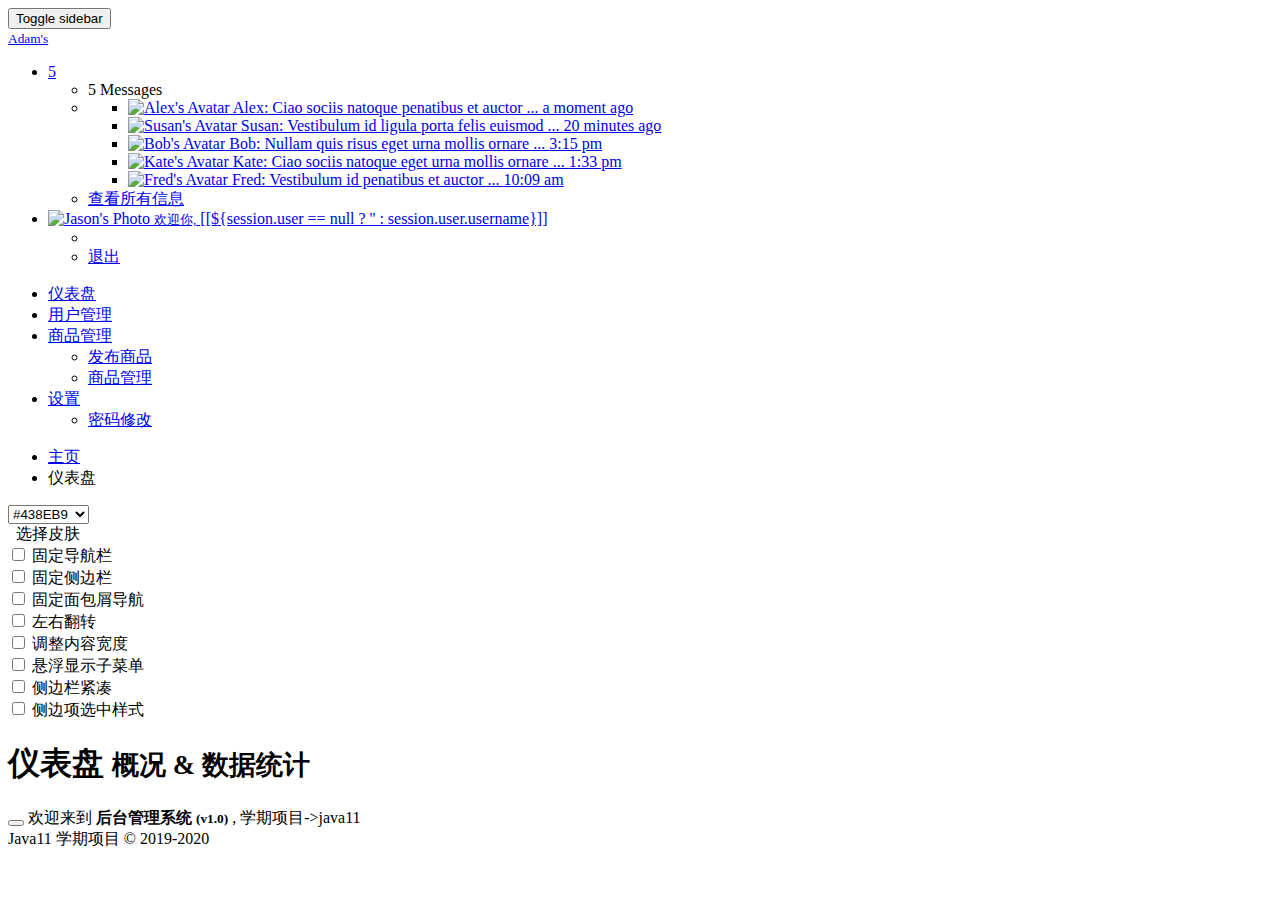
==== commit 7324d23c: "密码修改(同步)" ====
--- a/server/src/main/resources/templates/index.html
+++ b/server/src/main/resources/templates/index.html
@@ -3,11 +3,19 @@
 <head>
     <meta http-equiv="X-UA-Compatible" content="IE=edge,chrome=1"/>
     <meta charset="utf-8"/>
-    <title>Dashboard - Ace Admin</title>
+    <title>主页 - 后台管理系统</title>
 
     <meta name="description" content="overview &amp; stats"/>
     <meta name="viewport" content="width=device-width, initial-scale=1.0, maximum-scale=1.0"/>
 
+    <script th:inline="javascript">
+        /*<![CDATA[*/
+        var username = [[${session.user}]];
+        if(username == null) {
+            window.location.href = "/admin/";
+        }
+        /*]]>*/
+    </script>
     <!-- bootstrap & fontawesome -->
     <link rel="stylesheet" th:href="@{/assets/css/bootstrap.min.css}"/>
     <link rel="stylesheet" th:href="@{/assets/font-awesome/4.5.0/css/font-awesome.min.css}"/>
@@ -57,161 +65,18 @@
         </button>
 
         <div class="navbar-header pull-left">
-            <a href="index.html" class="navbar-brand">
+            <a href="javascript:void(0);" class="navbar-brand">
                 <small>
                     <i class="fa fa-leaf"></i>
-                    Ace Admin
+                    Adam's
                 </small>
             </a>
         </div>
 
         <div class="navbar-buttons navbar-header pull-right" role="navigation">
             <ul class="nav ace-nav">
-                <li class="grey dropdown-modal">
-                    <a data-toggle="dropdown" class="dropdown-toggle" href="#">
-                        <i class="ace-icon fa fa-tasks"></i>
-                        <span class="badge badge-grey">4</span>
-                    </a>
-
-                    <ul class="dropdown-menu-right dropdown-navbar dropdown-menu dropdown-caret dropdown-close">
-                        <li class="dropdown-header">
-                            <i class="ace-icon fa fa-check"></i>
-                            4 Tasks to complete
-                        </li>
-
-                        <li class="dropdown-content">
-                            <ul class="dropdown-menu dropdown-navbar">
-                                <li>
-                                    <a href="#">
-                                        <div class="clearfix">
-                                            <span class="pull-left">Software Update</span>
-                                            <span class="pull-right">65%</span>
-                                        </div>
-
-                                        <div class="progress progress-mini">
-                                            <div style="width:65%" class="progress-bar"></div>
-                                        </div>
-                                    </a>
-                                </li>
-
-                                <li>
-                                    <a href="#">
-                                        <div class="clearfix">
-                                            <span class="pull-left">Hardware Upgrade</span>
-                                            <span class="pull-right">35%</span>
-                                        </div>
-
-                                        <div class="progress progress-mini">
-                                            <div style="width:35%" class="progress-bar progress-bar-danger"></div>
-                                        </div>
-                                    </a>
-                                </li>
-
-                                <li>
-                                    <a href="#">
-                                        <div class="clearfix">
-                                            <span class="pull-left">Unit Testing</span>
-                                            <span class="pull-right">15%</span>
-                                        </div>
-
-                                        <div class="progress progress-mini">
-                                            <div style="width:15%" class="progress-bar progress-bar-warning"></div>
-                                        </div>
-                                    </a>
-                                </li>
-
-                                <li>
-                                    <a href="#">
-                                        <div class="clearfix">
-                                            <span class="pull-left">Bug Fixes</span>
-                                            <span class="pull-right">90%</span>
-                                        </div>
-
-                                        <div class="progress progress-mini progress-striped active">
-                                            <div style="width:90%" class="progress-bar progress-bar-success"></div>
-                                        </div>
-                                    </a>
-                                </li>
-                            </ul>
-                        </li>
-
-                        <li class="dropdown-footer">
-                            <a href="#">
-                                See tasks with details
-                                <i class="ace-icon fa fa-arrow-right"></i>
-                            </a>
-                        </li>
-                    </ul>
-                </li>
-
-                <li class="purple dropdown-modal">
-                    <a data-toggle="dropdown" class="dropdown-toggle" href="#">
-                        <i class="ace-icon fa fa-bell icon-animated-bell"></i>
-                        <span class="badge badge-important">8</span>
-                    </a>
-
-                    <ul class="dropdown-menu-right dropdown-navbar navbar-pink dropdown-menu dropdown-caret dropdown-close">
-                        <li class="dropdown-header">
-                            <i class="ace-icon fa fa-exclamation-triangle"></i>
-                            8 Notifications
-                        </li>
-
-                        <li class="dropdown-content">
-                            <ul class="dropdown-menu dropdown-navbar navbar-pink">
-                                <li>
-                                    <a href="#">
-                                        <div class="clearfix">
-													<span class="pull-left">
-														<i class="btn btn-xs no-hover btn-pink fa fa-comment"></i>
-														New Comments
-													</span>
-                                            <span class="pull-right badge badge-info">+12</span>
-                                        </div>
-                                    </a>
-                                </li>
-
-                                <li>
-                                    <a href="#">
-                                        <i class="btn btn-xs btn-primary fa fa-user"></i>
-                                        Bob just signed up as an editor ...
-                                    </a>
-                                </li>
-
-                                <li>
-                                    <a href="#">
-                                        <div class="clearfix">
-													<span class="pull-left">
-														<i class="btn btn-xs no-hover btn-success fa fa-shopping-cart"></i>
-														New Orders
-													</span>
-                                            <span class="pull-right badge badge-success">+8</span>
-                                        </div>
-                                    </a>
-                                </li>
-
-                                <li>
-                                    <a href="#">
-                                        <div class="clearfix">
-													<span class="pull-left">
-														<i class="btn btn-xs no-hover btn-info fa fa-twitter"></i>
-														Followers
-													</span>
-                                            <span class="pull-right badge badge-info">+11</span>
-                                        </div>
-                                    </a>
-                                </li>
-                            </ul>
-                        </li>
-
-                        <li class="dropdown-footer">
-                            <a href="#">
-                                See all notifications
-                                <i class="ace-icon fa fa-arrow-right"></i>
-                            </a>
-                        </li>
-                    </ul>
-                </li>
-
+
+                <!-- 邮箱 -->
                 <li class="green dropdown-modal">
                     <a data-toggle="dropdown" class="dropdown-toggle" href="#">
                         <i class="ace-icon fa fa-envelope icon-animated-vertical"></i>
@@ -320,7 +185,7 @@
 
                         <li class="dropdown-footer">
                             <a href="inbox.html">
-                                See all messages
+                                查看所有信息
                                 <i class="ace-icon fa fa-arrow-right"></i>
                             </a>
                         </li>
@@ -331,34 +196,21 @@
                     <a data-toggle="dropdown" href="#" class="dropdown-toggle">
                         <img class="nav-user-photo" th:src="@{/assets/images/avatars/user.jpg}" alt="Jason's Photo"/>
                         <span class="user-info">
-									<small>Welcome,</small>
-									Jason
+									<small>欢迎你,</small>
+									[[${session.user == null ? '' : session.user.username}]]
 								</span>
 
                         <i class="ace-icon fa fa-caret-down"></i>
                     </a>
 
                     <ul class="user-menu dropdown-menu-right dropdown-menu dropdown-yellow dropdown-caret dropdown-close">
+
+                        <li class="divider"></li>
+
                         <li>
-                            <a href="#">
-                                <i class="ace-icon fa fa-cog"></i>
-                                Settings
-                            </a>
-                        </li>
-
-                        <li>
-                            <a href="profile.html">
-                                <i class="ace-icon fa fa-user"></i>
-                                Profile
-                            </a>
-                        </li>
-
-                        <li class="divider"></li>
-
-                        <li>
-                            <a href="#">
+                            <a href="/admin/quit">
                                 <i class="ace-icon fa fa-power-off"></i>
-                                Logout
+                                退出
                             </a>
                         </li>
                     </ul>
@@ -384,41 +236,11 @@
             }
         </script>
 
-        <div class="sidebar-shortcuts" id="sidebar-shortcuts">
-            <div class="sidebar-shortcuts-large" id="sidebar-shortcuts-large">
-                <button class="btn btn-success">
-                    <i class="ace-icon fa fa-signal"></i>
-                </button>
-
-                <button class="btn btn-info">
-                    <i class="ace-icon fa fa-pencil"></i>
-                </button>
-
-                <button class="btn btn-warning">
-                    <i class="ace-icon fa fa-users"></i>
-                </button>
-
-                <button class="btn btn-danger">
-                    <i class="ace-icon fa fa-cogs"></i>
-                </button>
-            </div>
-
-            <div class="sidebar-shortcuts-mini" id="sidebar-shortcuts-mini">
-                <span class="btn btn-success"></span>
-
-                <span class="btn btn-info"></span>
-
-                <span class="btn btn-warning"></span>
-
-                <span class="btn btn-danger"></span>
-            </div>
-        </div><!-- /.sidebar-shortcuts -->
-
         <ul class="nav nav-list">
             <li class="active">
-                <a href="index.html">
+                <a href="/admin/index">
                     <i class="menu-icon fa fa-tachometer"></i>
-                    <span class="menu-text"> Dashboard </span>
+                    <span class="menu-text"> 仪表盘 </span>
                 </a>
 
                 <b class="arrow"></b>
@@ -426,226 +248,33 @@
 
             <li class="">
                 <a href="#" class="dropdown-toggle">
-                    <i class="menu-icon fa fa-desktop"></i>
-                    <span class="menu-text">
-								UI &amp; Elements
-							</span>
-
+                    <i class="menu-icon fa fa-user"></i>
+                    <span class="menu-text"> 用户管理 </span>
+                </a>
+                <b class="arrow"></b>
+            </li>
+
+            <li class="">
+                <a href="#" class="dropdown-toggle">
+                    <i class="menu-icon fa fa-tag"></i>
+                    <span class="menu-text"> 商品管理 </span>
                     <b class="arrow fa fa-angle-down"></b>
                 </a>
-
-                <b class="arrow"></b>
-
-                <ul class="submenu">
-                    <li class="">
-                        <a href="#" class="dropdown-toggle">
-                            <i class="menu-icon fa fa-caret-right"></i>
-
-                            Layouts
-                            <b class="arrow fa fa-angle-down"></b>
-                        </a>
-
-                        <b class="arrow"></b>
-
-                        <ul class="submenu">
-                            <li class="">
-                                <a href="top-menu.html">
-                                    <i class="menu-icon fa fa-caret-right"></i>
-                                    Top Menu
-                                </a>
-
-                                <b class="arrow"></b>
-                            </li>
-
-                            <li class="">
-                                <a href="two-menu-1.html">
-                                    <i class="menu-icon fa fa-caret-right"></i>
-                                    Two Menus 1
-                                </a>
-
-                                <b class="arrow"></b>
-                            </li>
-
-                            <li class="">
-                                <a href="two-menu-2.html">
-                                    <i class="menu-icon fa fa-caret-right"></i>
-                                    Two Menus 2
-                                </a>
-
-                                <b class="arrow"></b>
-                            </li>
-
-                            <li class="">
-                                <a href="mobile-menu-1.html">
-                                    <i class="menu-icon fa fa-caret-right"></i>
-                                    Default Mobile Menu
-                                </a>
-
-                                <b class="arrow"></b>
-                            </li>
-
-                            <li class="">
-                                <a href="mobile-menu-2.html">
-                                    <i class="menu-icon fa fa-caret-right"></i>
-                                    Mobile Menu 2
-                                </a>
-
-                                <b class="arrow"></b>
-                            </li>
-
-                            <li class="">
-                                <a href="mobile-menu-3.html">
-                                    <i class="menu-icon fa fa-caret-right"></i>
-                                    Mobile Menu 3
-                                </a>
-
-                                <b class="arrow"></b>
-                            </li>
-                        </ul>
-                    </li>
-
-                    <li class="">
-                        <a href="typography.html">
-                            <i class="menu-icon fa fa-caret-right"></i>
-                            Typography
-                        </a>
-
-                        <b class="arrow"></b>
-                    </li>
-
-                    <li class="">
-                        <a href="elements.html">
-                            <i class="menu-icon fa fa-caret-right"></i>
-                            Elements
-                        </a>
-
-                        <b class="arrow"></b>
-                    </li>
-
-                    <li class="">
-                        <a href="buttons.html">
-                            <i class="menu-icon fa fa-caret-right"></i>
-                            Buttons &amp; Icons
-                        </a>
-
-                        <b class="arrow"></b>
-                    </li>
-
-                    <li class="">
-                        <a href="content-slider.html">
-                            <i class="menu-icon fa fa-caret-right"></i>
-                            Content Sliders
-                        </a>
-
-                        <b class="arrow"></b>
-                    </li>
-
-                    <li class="">
-                        <a href="treeview.html">
-                            <i class="menu-icon fa fa-caret-right"></i>
-                            Treeview
-                        </a>
-
-                        <b class="arrow"></b>
-                    </li>
-
-                    <li class="">
-                        <a href="jquery-ui.html">
-                            <i class="menu-icon fa fa-caret-right"></i>
-                            jQuery UI
-                        </a>
-
-                        <b class="arrow"></b>
-                    </li>
-
-                    <li class="">
-                        <a href="nestable-list.html">
-                            <i class="menu-icon fa fa-caret-right"></i>
-                            Nestable Lists
-                        </a>
-
-                        <b class="arrow"></b>
-                    </li>
-
-                    <li class="">
-                        <a href="#" class="dropdown-toggle">
-                            <i class="menu-icon fa fa-caret-right"></i>
-
-                            Three Level Menu
-                            <b class="arrow fa fa-angle-down"></b>
-                        </a>
-
-                        <b class="arrow"></b>
-
-                        <ul class="submenu">
-                            <li class="">
-                                <a href="#">
-                                    <i class="menu-icon fa fa-leaf green"></i>
-                                    Item #1
-                                </a>
-
-                                <b class="arrow"></b>
-                            </li>
-
-                            <li class="">
-                                <a href="#" class="dropdown-toggle">
-                                    <i class="menu-icon fa fa-pencil orange"></i>
-
-                                    4th level
-                                    <b class="arrow fa fa-angle-down"></b>
-                                </a>
-
-                                <b class="arrow"></b>
-
-                                <ul class="submenu">
-                                    <li class="">
-                                        <a href="#">
-                                            <i class="menu-icon fa fa-plus purple"></i>
-                                            Add Product
-                                        </a>
-
-                                        <b class="arrow"></b>
-                                    </li>
-
-                                    <li class="">
-                                        <a href="#">
-                                            <i class="menu-icon fa fa-eye pink"></i>
-                                            View Products
-                                        </a>
-
-                                        <b class="arrow"></b>
-                                    </li>
-                                </ul>
-                            </li>
-                        </ul>
-                    </li>
-                </ul>
-            </li>
-
-            <li class="">
-                <a href="#" class="dropdown-toggle">
-                    <i class="menu-icon fa fa-list"></i>
-                    <span class="menu-text"> Tables </span>
-
-                    <b class="arrow fa fa-angle-down"></b>
-                </a>
-
                 <b class="arrow"></b>
 
                 <ul class="submenu">
                     <li class="">
                         <a href="tables.html">
                             <i class="menu-icon fa fa-caret-right"></i>
-                            Simple &amp; Dynamic
+                            发布商品
                         </a>
 
                         <b class="arrow"></b>
                     </li>
-
                     <li class="">
-                        <a href="jqgrid.html">
+                        <a href="tables.html">
                             <i class="menu-icon fa fa-caret-right"></i>
-                            jqGrid plugin
+                            商品管理
                         </a>
 
                         <b class="arrow"></b>
@@ -655,8 +284,8 @@
 
             <li class="">
                 <a href="#" class="dropdown-toggle">
-                    <i class="menu-icon fa fa-pencil-square-o"></i>
-                    <span class="menu-text"> Forms </span>
+                    <i class="menu-icon fa fa-cog"></i>
+                    <span class="menu-text"> 设置 </span>
 
                     <b class="arrow fa fa-angle-down"></b>
                 </a>
@@ -665,227 +294,9 @@
 
                 <ul class="submenu">
                     <li class="">
-                        <a href="form-elements.html">
+                        <a href="/admin/toChangePasswordPage">
                             <i class="menu-icon fa fa-caret-right"></i>
-                            Form Elements
-                        </a>
-
-                        <b class="arrow"></b>
-                    </li>
-
-                    <li class="">
-                        <a href="form-elements-2.html">
-                            <i class="menu-icon fa fa-caret-right"></i>
-                            Form Elements 2
-                        </a>
-
-                        <b class="arrow"></b>
-                    </li>
-
-                    <li class="">
-                        <a href="form-wizard.html">
-                            <i class="menu-icon fa fa-caret-right"></i>
-                            Wizard &amp; Validation
-                        </a>
-
-                        <b class="arrow"></b>
-                    </li>
-
-                    <li class="">
-                        <a href="wysiwyg.html">
-                            <i class="menu-icon fa fa-caret-right"></i>
-                            Wysiwyg &amp; Markdown
-                        </a>
-
-                        <b class="arrow"></b>
-                    </li>
-
-                    <li class="">
-                        <a href="dropzone.html">
-                            <i class="menu-icon fa fa-caret-right"></i>
-                            Dropzone File Upload
-                        </a>
-
-                        <b class="arrow"></b>
-                    </li>
-                </ul>
-            </li>
-
-            <li class="">
-                <a href="widgets.html">
-                    <i class="menu-icon fa fa-list-alt"></i>
-                    <span class="menu-text"> Widgets </span>
-                </a>
-
-                <b class="arrow"></b>
-            </li>
-
-            <li class="">
-                <a href="calendar.html">
-                    <i class="menu-icon fa fa-calendar"></i>
-
-                    <span class="menu-text">
-								Calendar
-
-								<span class="badge badge-transparent tooltip-error" title="2 Important Events">
-									<i class="ace-icon fa fa-exclamation-triangle red bigger-130"></i>
-								</span>
-							</span>
-                </a>
-
-                <b class="arrow"></b>
-            </li>
-
-            <li class="">
-                <a href="gallery.html">
-                    <i class="menu-icon fa fa-picture-o"></i>
-                    <span class="menu-text"> Gallery </span>
-                </a>
-
-                <b class="arrow"></b>
-            </li>
-
-            <li class="">
-                <a href="#" class="dropdown-toggle">
-                    <i class="menu-icon fa fa-tag"></i>
-                    <span class="menu-text"> More Pages </span>
-
-                    <b class="arrow fa fa-angle-down"></b>
-                </a>
-
-                <b class="arrow"></b>
-
-                <ul class="submenu">
-                    <li class="">
-                        <a href="profile.html">
-                            <i class="menu-icon fa fa-caret-right"></i>
-                            User Profile
-                        </a>
-
-                        <b class="arrow"></b>
-                    </li>
-
-                    <li class="">
-                        <a href="inbox.html">
-                            <i class="menu-icon fa fa-caret-right"></i>
-                            Inbox
-                        </a>
-
-                        <b class="arrow"></b>
-                    </li>
-
-                    <li class="">
-                        <a href="pricing.html">
-                            <i class="menu-icon fa fa-caret-right"></i>
-                            Pricing Tables
-                        </a>
-
-                        <b class="arrow"></b>
-                    </li>
-
-                    <li class="">
-                        <a href="invoice.html">
-                            <i class="menu-icon fa fa-caret-right"></i>
-                            Invoice
-                        </a>
-
-                        <b class="arrow"></b>
-                    </li>
-
-                    <li class="">
-                        <a href="timeline.html">
-                            <i class="menu-icon fa fa-caret-right"></i>
-                            Timeline
-                        </a>
-
-                        <b class="arrow"></b>
-                    </li>
-
-                    <li class="">
-                        <a href="search.html">
-                            <i class="menu-icon fa fa-caret-right"></i>
-                            Search Results
-                        </a>
-
-                        <b class="arrow"></b>
-                    </li>
-
-                    <li class="">
-                        <a href="email.html">
-                            <i class="menu-icon fa fa-caret-right"></i>
-                            Email Templates
-                        </a>
-
-                        <b class="arrow"></b>
-                    </li>
-
-                    <li class="">
-                        <a href="login.html">
-                            <i class="menu-icon fa fa-caret-right"></i>
-                            Login &amp; Register
-                        </a>
-
-                        <b class="arrow"></b>
-                    </li>
-                </ul>
-            </li>
-
-            <li class="">
-                <a href="#" class="dropdown-toggle">
-                    <i class="menu-icon fa fa-file-o"></i>
-
-                    <span class="menu-text">
-								Other Pages
-
-								<span class="badge badge-primary">5</span>
-							</span>
-
-                    <b class="arrow fa fa-angle-down"></b>
-                </a>
-
-                <b class="arrow"></b>
-
-                <ul class="submenu">
-                    <li class="">
-                        <a href="faq.html">
-                            <i class="menu-icon fa fa-caret-right"></i>
-                            FAQ
-                        </a>
-
-                        <b class="arrow"></b>
-                    </li>
-
-                    <li class="">
-                        <a href="error-404.html">
-                            <i class="menu-icon fa fa-caret-right"></i>
-                            Error 404
-                        </a>
-
-                        <b class="arrow"></b>
-                    </li>
-
-                    <li class="">
-                        <a href="error-500.html">
-                            <i class="menu-icon fa fa-caret-right"></i>
-                            Error 500
-                        </a>
-
-                        <b class="arrow"></b>
-                    </li>
-
-                    <li class="">
-                        <a href="grid.html">
-                            <i class="menu-icon fa fa-caret-right"></i>
-                            Grid
-                        </a>
-
-                        <b class="arrow"></b>
-                    </li>
-
-                    <li class="">
-                        <a href="blank.html">
-                            <i class="menu-icon fa fa-caret-right"></i>
-                            Blank Page
+                            密码修改
                         </a>
 
                         <b class="arrow"></b>
@@ -906,20 +317,10 @@
                 <ul class="breadcrumb">
                     <li>
                         <i class="ace-icon fa fa-home home-icon"></i>
-                        <a href="#">Home</a>
+                        <a href="#">主页</a>
                     </li>
-                    <li class="active">Dashboard</li>
+                    <li class="active">仪表盘</li>
                 </ul><!-- /.breadcrumb -->
-
-                <div class="nav-search" id="nav-search">
-                    <form class="form-search">
-								<span class="input-icon">
-									<input type="text" placeholder="Search ..." class="nav-search-input"
-                                           id="nav-search-input" autocomplete="off"/>
-									<i class="ace-icon fa fa-search nav-search-icon"></i>
-								</span>
-                    </form>
-                </div><!-- /.nav-search -->
             </div>
 
             <div class="page-content">
@@ -939,39 +340,38 @@
                                         <option data-skin="skin-3" value="#D0D0D0">#D0D0D0</option>
                                     </select>
                                 </div>
-                                <span>&nbsp; Choose Skin</span>
+                                <span>&nbsp; 选择皮肤</span>
                             </div>
 
                             <div class="ace-settings-item">
                                 <input type="checkbox" class="ace ace-checkbox-2 ace-save-state"
                                        id="ace-settings-navbar" autocomplete="off"/>
-                                <label class="lbl" for="ace-settings-navbar"> Fixed Navbar</label>
+                                <label class="lbl" for="ace-settings-navbar"> 固定导航栏</label>
                             </div>
 
                             <div class="ace-settings-item">
                                 <input type="checkbox" class="ace ace-checkbox-2 ace-save-state"
                                        id="ace-settings-sidebar" autocomplete="off"/>
-                                <label class="lbl" for="ace-settings-sidebar"> Fixed Sidebar</label>
+                                <label class="lbl" for="ace-settings-sidebar"> 固定侧边栏</label>
                             </div>
 
                             <div class="ace-settings-item">
                                 <input type="checkbox" class="ace ace-checkbox-2 ace-save-state"
                                        id="ace-settings-breadcrumbs" autocomplete="off"/>
-                                <label class="lbl" for="ace-settings-breadcrumbs"> Fixed Breadcrumbs</label>
+                                <label class="lbl" for="ace-settings-breadcrumbs"> 固定面包屑导航</label>
                             </div>
 
                             <div class="ace-settings-item">
                                 <input type="checkbox" class="ace ace-checkbox-2" id="ace-settings-rtl"
                                        autocomplete="off"/>
-                                <label class="lbl" for="ace-settings-rtl"> Right To Left (rtl)</label>
+                                <label class="lbl" for="ace-settings-rtl"> 左右翻转</label>
                             </div>
 
                             <div class="ace-settings-item">
                                 <input type="checkbox" class="ace ace-checkbox-2 ace-save-state"
                                        id="ace-settings-add-container" autocomplete="off"/>
                                 <label class="lbl" for="ace-settings-add-container">
-                                    Inside
-                                    <b>.container</b>
+                                    调整内容宽度
                                 </label>
                             </div>
                         </div><!-- /.pull-left -->
@@ -980,19 +380,19 @@
                             <div class="ace-settings-item">
                                 <input type="checkbox" class="ace ace-checkbox-2" id="ace-settings-hover"
                                        autocomplete="off"/>
-                                <label class="lbl" for="ace-settings-hover"> Submenu on Hover</label>
+                                <label class="lbl" for="ace-settings-hover"> 悬浮显示子菜单</label>
                             </div>
 
                             <div class="ace-settings-item">
                                 <input type="checkbox" class="ace ace-checkbox-2" id="ace-settings-compact"
                                        autocomplete="off"/>
-                                <label class="lbl" for="ace-settings-compact"> Compact Sidebar</label>
+                                <label class="lbl" for="ace-settings-compact"> 侧边栏紧凑</label>
                             </div>
 
                             <div class="ace-settings-item">
                                 <input type="checkbox" class="ace ace-checkbox-2" id="ace-settings-highlight"
                                        autocomplete="off"/>
-                                <label class="lbl" for="ace-settings-highlight"> Alt. Active Item</label>
+                                <label class="lbl" for="ace-settings-highlight"> 侧边项选中样式</label>
                             </div>
                         </div><!-- /.pull-left -->
                     </div><!-- /.ace-settings-box -->
@@ -1000,10 +400,10 @@
 
                 <div class="page-header">
                     <h1>
-                        Dashboard
+                        仪表盘
                         <small>
                             <i class="ace-icon fa fa-angle-double-right"></i>
-                            overview &amp; stats
+                            概况 &amp; 数据统计
                         </small>
                     </h1>
                 </div><!-- /.page-header -->
@@ -1018,1177 +418,15 @@
 
                             <i class="ace-icon fa fa-check green"></i>
 
-                            Welcome to
+                            欢迎来到
                             <strong class="green">
-                                Ace
-                                <small>(v1.4)</small>
+                                后台管理系统
+                                <small>(v1.0)</small>
                             </strong>,
-                            лёгкий, многофункциональный и простой в использовании шаблон для админки на bootstrap 3.3.6.
-                            Загрузить исходники с <a href="https://github.com/bopoda/ace">github</a> (with minified ace
-                            js/css files).
+                            学期项目->java11
                         </div>
 
-                        <div class="row">
-                            <div class="space-6"></div>
-
-                            <div class="col-sm-7 infobox-container">
-                                <div class="infobox infobox-green">
-                                    <div class="infobox-icon">
-                                        <i class="ace-icon fa fa-comments"></i>
-                                    </div>
-
-                                    <div class="infobox-data">
-                                        <span class="infobox-data-number">32</span>
-                                        <div class="infobox-content">comments + 2 reviews</div>
-                                    </div>
-
-                                    <div class="stat stat-success">8%</div>
-                                </div>
-
-                                <div class="infobox infobox-blue">
-                                    <div class="infobox-icon">
-                                        <i class="ace-icon fa fa-twitter"></i>
-                                    </div>
-
-                                    <div class="infobox-data">
-                                        <span class="infobox-data-number">11</span>
-                                        <div class="infobox-content">new followers</div>
-                                    </div>
-
-                                    <div class="badge badge-success">
-                                        +32%
-                                        <i class="ace-icon fa fa-arrow-up"></i>
-                                    </div>
-                                </div>
-
-                                <div class="infobox infobox-pink">
-                                    <div class="infobox-icon">
-                                        <i class="ace-icon fa fa-shopping-cart"></i>
-                                    </div>
-
-                                    <div class="infobox-data">
-                                        <span class="infobox-data-number">8</span>
-                                        <div class="infobox-content">new orders</div>
-                                    </div>
-                                    <div class="stat stat-important">4%</div>
-                                </div>
-
-                                <div class="infobox infobox-red">
-                                    <div class="infobox-icon">
-                                        <i class="ace-icon fa fa-flask"></i>
-                                    </div>
-
-                                    <div class="infobox-data">
-                                        <span class="infobox-data-number">7</span>
-                                        <div class="infobox-content">experiments</div>
-                                    </div>
-                                </div>
-
-                                <div class="infobox infobox-orange2">
-                                    <div class="infobox-chart">
-                                        <span class="sparkline" data-values="196,128,202,177,154,94,100,170,224"></span>
-                                    </div>
-
-                                    <div class="infobox-data">
-                                        <span class="infobox-data-number">6,251</span>
-                                        <div class="infobox-content">pageviews</div>
-                                    </div>
-
-                                    <div class="badge badge-success">
-                                        7.2%
-                                        <i class="ace-icon fa fa-arrow-up"></i>
-                                    </div>
-                                </div>
-
-                                <div class="infobox infobox-blue2">
-                                    <div class="infobox-progress">
-                                        <div class="easy-pie-chart percentage" data-percent="42" data-size="46">
-                                            <span class="percent">42</span>%
-                                        </div>
-                                    </div>
-
-                                    <div class="infobox-data">
-                                        <span class="infobox-text">traffic used</span>
-
-                                        <div class="infobox-content">
-                                            <span class="bigger-110">~</span>
-                                            58GB remaining
-                                        </div>
-                                    </div>
-                                </div>
-
-                                <div class="space-6"></div>
-
-                                <div class="infobox infobox-green infobox-small infobox-dark">
-                                    <div class="infobox-progress">
-                                        <div class="easy-pie-chart percentage" data-percent="61" data-size="39">
-                                            <span class="percent">61</span>%
-                                        </div>
-                                    </div>
-
-                                    <div class="infobox-data">
-                                        <div class="infobox-content">Task</div>
-                                        <div class="infobox-content">Completion</div>
-                                    </div>
-                                </div>
-
-                                <div class="infobox infobox-blue infobox-small infobox-dark">
-                                    <div class="infobox-chart">
-                                        <span class="sparkline" data-values="3,4,2,3,4,4,2,2"></span>
-                                    </div>
-
-                                    <div class="infobox-data">
-                                        <div class="infobox-content">Earnings</div>
-                                        <div class="infobox-content">$32,000</div>
-                                    </div>
-                                </div>
-
-                                <div class="infobox infobox-grey infobox-small infobox-dark">
-                                    <div class="infobox-icon">
-                                        <i class="ace-icon fa fa-download"></i>
-                                    </div>
-
-                                    <div class="infobox-data">
-                                        <div class="infobox-content">Downloads</div>
-                                        <div class="infobox-content">1,205</div>
-                                    </div>
-                                </div>
-                            </div>
-
-                            <div class="vspace-12-sm"></div>
-
-                            <div class="col-sm-5">
-                                <div class="widget-box">
-                                    <div class="widget-header widget-header-flat widget-header-small">
-                                        <h5 class="widget-title">
-                                            <i class="ace-icon fa fa-signal"></i>
-                                            Traffic Sources
-                                        </h5>
-
-                                        <div class="widget-toolbar no-border">
-                                            <div class="inline dropdown-hover">
-                                                <button class="btn btn-minier btn-primary">
-                                                    This Week
-                                                    <i class="ace-icon fa fa-angle-down icon-on-right bigger-110"></i>
-                                                </button>
-
-                                                <ul class="dropdown-menu dropdown-menu-right dropdown-125 dropdown-lighter dropdown-close dropdown-caret">
-                                                    <li class="active">
-                                                        <a href="#" class="blue">
-                                                            <i class="ace-icon fa fa-caret-right bigger-110">&nbsp;</i>
-                                                            This Week
-                                                        </a>
-                                                    </li>
-
-                                                    <li>
-                                                        <a href="#">
-                                                            <i class="ace-icon fa fa-caret-right bigger-110 invisible">&nbsp;</i>
-                                                            Last Week
-                                                        </a>
-                                                    </li>
-
-                                                    <li>
-                                                        <a href="#">
-                                                            <i class="ace-icon fa fa-caret-right bigger-110 invisible">&nbsp;</i>
-                                                            This Month
-                                                        </a>
-                                                    </li>
-
-                                                    <li>
-                                                        <a href="#">
-                                                            <i class="ace-icon fa fa-caret-right bigger-110 invisible">&nbsp;</i>
-                                                            Last Month
-                                                        </a>
-                                                    </li>
-                                                </ul>
-                                            </div>
-                                        </div>
-                                    </div>
-
-                                    <div class="widget-body">
-                                        <div class="widget-main">
-                                            <div id="piechart-placeholder"></div>
-
-                                            <div class="hr hr8 hr-double"></div>
-
-                                            <div class="clearfix">
-                                                <div class="grid3">
-															<span class="grey">
-																<i class="ace-icon fa fa-facebook-square fa-2x blue"></i>
-																&nbsp; likes
-															</span>
-                                                    <h4 class="bigger pull-right">1,255</h4>
-                                                </div>
-
-                                                <div class="grid3">
-															<span class="grey">
-																<i class="ace-icon fa fa-twitter-square fa-2x purple"></i>
-																&nbsp; tweets
-															</span>
-                                                    <h4 class="bigger pull-right">941</h4>
-                                                </div>
-
-                                                <div class="grid3">
-															<span class="grey">
-																<i class="ace-icon fa fa-pinterest-square fa-2x red"></i>
-																&nbsp; pins
-															</span>
-                                                    <h4 class="bigger pull-right">1,050</h4>
-                                                </div>
-                                            </div>
-                                        </div><!-- /.widget-main -->
-                                    </div><!-- /.widget-body -->
-                                </div><!-- /.widget-box -->
-                            </div><!-- /.col -->
-                        </div><!-- /.row -->
-
                         <div class="hr hr32 hr-dotted"></div>
-
-                        <div class="row">
-                            <div class="col-sm-5">
-                                <div class="widget-box transparent">
-                                    <div class="widget-header widget-header-flat">
-                                        <h4 class="widget-title lighter">
-                                            <i class="ace-icon fa fa-star orange"></i>
-                                            Popular Domains
-                                        </h4>
-
-                                        <div class="widget-toolbar">
-                                            <a href="#" data-action="collapse">
-                                                <i class="ace-icon fa fa-chevron-up"></i>
-                                            </a>
-                                        </div>
-                                    </div>
-
-                                    <div class="widget-body">
-                                        <div class="widget-main no-padding">
-                                            <table class="table table-bordered table-striped">
-                                                <thead class="thin-border-bottom">
-                                                <tr>
-                                                    <th>
-                                                        <i class="ace-icon fa fa-caret-right blue"></i>name
-                                                    </th>
-
-                                                    <th>
-                                                        <i class="ace-icon fa fa-caret-right blue"></i>price
-                                                    </th>
-
-                                                    <th class="hidden-480">
-                                                        <i class="ace-icon fa fa-caret-right blue"></i>status
-                                                    </th>
-                                                </tr>
-                                                </thead>
-
-                                                <tbody>
-                                                <tr>
-                                                    <td>internet.com</td>
-
-                                                    <td>
-                                                        <small>
-                                                            <s class="red">$29.99</s>
-                                                        </small>
-                                                        <b class="green">$19.99</b>
-                                                    </td>
-
-                                                    <td class="hidden-480">
-                                                        <span class="label label-info arrowed-right arrowed-in">on sale</span>
-                                                    </td>
-                                                </tr>
-
-                                                <tr>
-                                                    <td>online.com</td>
-
-                                                    <td>
-                                                        <b class="blue">$16.45</b>
-                                                    </td>
-
-                                                    <td class="hidden-480">
-                                                        <span class="label label-success arrowed-in arrowed-in-right">approved</span>
-                                                    </td>
-                                                </tr>
-
-                                                <tr>
-                                                    <td>newnet.com</td>
-
-                                                    <td>
-                                                        <b class="blue">$15.00</b>
-                                                    </td>
-
-                                                    <td class="hidden-480">
-                                                        <span class="label label-danger arrowed">pending</span>
-                                                    </td>
-                                                </tr>
-
-                                                <tr>
-                                                    <td>web.com</td>
-
-                                                    <td>
-                                                        <small>
-                                                            <s class="red">$24.99</s>
-                                                        </small>
-                                                        <b class="green">$19.95</b>
-                                                    </td>
-
-                                                    <td class="hidden-480">
-																	<span class="label arrowed">
-																		<s>out of stock</s>
-																	</span>
-                                                    </td>
-                                                </tr>
-
-                                                <tr>
-                                                    <td>domain.com</td>
-
-                                                    <td>
-                                                        <b class="blue">$12.00</b>
-                                                    </td>
-
-                                                    <td class="hidden-480">
-                                                        <span class="label label-warning arrowed arrowed-right">SOLD</span>
-                                                    </td>
-                                                </tr>
-                                                </tbody>
-                                            </table>
-                                        </div><!-- /.widget-main -->
-                                    </div><!-- /.widget-body -->
-                                </div><!-- /.widget-box -->
-                            </div><!-- /.col -->
-
-                            <div class="col-sm-7">
-                                <div class="widget-box transparent">
-                                    <div class="widget-header widget-header-flat">
-                                        <h4 class="widget-title lighter">
-                                            <i class="ace-icon fa fa-signal"></i>
-                                            Sale Stats
-                                        </h4>
-
-                                        <div class="widget-toolbar">
-                                            <a href="#" data-action="collapse">
-                                                <i class="ace-icon fa fa-chevron-up"></i>
-                                            </a>
-                                        </div>
-                                    </div>
-
-                                    <div class="widget-body">
-                                        <div class="widget-main padding-4">
-                                            <div id="sales-charts"></div>
-                                        </div><!-- /.widget-main -->
-                                    </div><!-- /.widget-body -->
-                                </div><!-- /.widget-box -->
-                            </div><!-- /.col -->
-                        </div><!-- /.row -->
-
-                        <div class="hr hr32 hr-dotted"></div>
-
-                        <div class="row">
-                            <div class="col-sm-6">
-                                <div class="widget-box transparent" id="recent-box">
-                                    <div class="widget-header">
-                                        <h4 class="widget-title lighter smaller">
-                                            <i class="ace-icon fa fa-rss orange"></i>RECENT
-                                        </h4>
-
-                                        <div class="widget-toolbar no-border">
-                                            <ul class="nav nav-tabs" id="recent-tab">
-                                                <li class="active">
-                                                    <a data-toggle="tab" href="#task-tab">Tasks</a>
-                                                </li>
-
-                                                <li>
-                                                    <a data-toggle="tab" href="#member-tab">Members</a>
-                                                </li>
-
-                                                <li>
-                                                    <a data-toggle="tab" href="#comment-tab">Comments</a>
-                                                </li>
-                                            </ul>
-                                        </div>
-                                    </div>
-
-                                    <div class="widget-body">
-                                        <div class="widget-main padding-4">
-                                            <div class="tab-content padding-8">
-                                                <div id="task-tab" class="tab-pane active">
-                                                    <h4 class="smaller lighter green">
-                                                        <i class="ace-icon fa fa-list"></i>
-                                                        Sortable Lists
-                                                    </h4>
-
-                                                    <ul id="tasks" class="item-list">
-                                                        <li class="item-orange clearfix">
-                                                            <label class="inline">
-                                                                <input type="checkbox" class="ace"/>
-                                                                <span class="lbl"> Answering customer questions</span>
-                                                            </label>
-
-                                                            <div class="pull-right easy-pie-chart percentage"
-                                                                 data-size="30" data-color="#ECCB71" data-percent="42">
-                                                                <span class="percent">42</span>%
-                                                            </div>
-                                                        </li>
-
-                                                        <li class="item-red clearfix">
-                                                            <label class="inline">
-                                                                <input type="checkbox" class="ace"/>
-                                                                <span class="lbl"> Fixing bugs</span>
-                                                            </label>
-
-                                                            <div class="pull-right action-buttons">
-                                                                <a href="#" class="blue">
-                                                                    <i class="ace-icon fa fa-pencil bigger-130"></i>
-                                                                </a>
-
-                                                                <span class="vbar"></span>
-
-                                                                <a href="#" class="red">
-                                                                    <i class="ace-icon fa fa-trash-o bigger-130"></i>
-                                                                </a>
-
-                                                                <span class="vbar"></span>
-
-                                                                <a href="#" class="green">
-                                                                    <i class="ace-icon fa fa-flag bigger-130"></i>
-                                                                </a>
-                                                            </div>
-                                                        </li>
-
-                                                        <li class="item-default clearfix">
-                                                            <label class="inline">
-                                                                <input type="checkbox" class="ace"/>
-                                                                <span class="lbl"> Adding new features</span>
-                                                            </label>
-
-                                                            <div class="pull-right pos-rel dropdown-hover">
-                                                                <button class="btn btn-minier bigger btn-primary">
-                                                                    <i class="ace-icon fa fa-cog icon-only bigger-120"></i>
-                                                                </button>
-
-                                                                <ul class="dropdown-menu dropdown-only-icon dropdown-yellow dropdown-caret dropdown-close dropdown-menu-right">
-                                                                    <li>
-                                                                        <a href="#" class="tooltip-success"
-                                                                           data-rel="tooltip"
-                                                                           title="Mark&nbsp;as&nbsp;done">
-																					<span class="green">
-																						<i class="ace-icon fa fa-check bigger-110"></i>
-																					</span>
-                                                                        </a>
-                                                                    </li>
-
-                                                                    <li>
-                                                                        <a href="#" class="tooltip-error"
-                                                                           data-rel="tooltip" title="Delete">
-																					<span class="red">
-																						<i class="ace-icon fa fa-trash-o bigger-110"></i>
-																					</span>
-                                                                        </a>
-                                                                    </li>
-                                                                </ul>
-                                                            </div>
-                                                        </li>
-
-                                                        <li class="item-blue clearfix">
-                                                            <label class="inline">
-                                                                <input type="checkbox" class="ace"/>
-                                                                <span class="lbl"> Upgrading scripts used in template</span>
-                                                            </label>
-                                                        </li>
-
-                                                        <li class="item-grey clearfix">
-                                                            <label class="inline">
-                                                                <input type="checkbox" class="ace"/>
-                                                                <span class="lbl"> Adding new skins</span>
-                                                            </label>
-                                                        </li>
-
-                                                        <li class="item-green clearfix">
-                                                            <label class="inline">
-                                                                <input type="checkbox" class="ace"/>
-                                                                <span class="lbl"> Updating server software up</span>
-                                                            </label>
-                                                        </li>
-
-                                                        <li class="item-pink clearfix">
-                                                            <label class="inline">
-                                                                <input type="checkbox" class="ace"/>
-                                                                <span class="lbl"> Cleaning up</span>
-                                                            </label>
-                                                        </li>
-                                                    </ul>
-                                                </div>
-
-                                                <div id="member-tab" class="tab-pane">
-                                                    <div class="clearfix">
-                                                        <div class="itemdiv memberdiv">
-                                                            <div class="user">
-                                                                <img alt="Bob Doe's avatar"
-                                                                     th:src="@{/assets/images/avatars/user.jpg}"/>
-                                                            </div>
-
-                                                            <div class="body">
-                                                                <div class="name">
-                                                                    <a href="#">Bob Doe</a>
-                                                                </div>
-
-                                                                <div class="time">
-                                                                    <i class="ace-icon fa fa-clock-o"></i>
-                                                                    <span class="green">20 min</span>
-                                                                </div>
-
-                                                                <div>
-                                                                    <span class="label label-warning label-sm">pending</span>
-
-                                                                    <div class="inline position-relative">
-                                                                        <button class="btn btn-minier btn-yellow btn-no-border dropdown-toggle"
-                                                                                data-toggle="dropdown"
-                                                                                data-position="auto">
-                                                                            <i class="ace-icon fa fa-angle-down icon-only bigger-120"></i>
-                                                                        </button>
-
-                                                                        <ul class="dropdown-menu dropdown-only-icon dropdown-yellow dropdown-menu-right dropdown-caret dropdown-close">
-                                                                            <li>
-                                                                                <a href="#" class="tooltip-success"
-                                                                                   data-rel="tooltip" title="Approve">
-																							<span class="green">
-																								<i class="ace-icon fa fa-check bigger-110"></i>
-																							</span>
-                                                                                </a>
-                                                                            </li>
-
-                                                                            <li>
-                                                                                <a href="#" class="tooltip-warning"
-                                                                                   data-rel="tooltip" title="Reject">
-																							<span class="orange">
-																								<i class="ace-icon fa fa-times bigger-110"></i>
-																							</span>
-                                                                                </a>
-                                                                            </li>
-
-                                                                            <li>
-                                                                                <a href="#" class="tooltip-error"
-                                                                                   data-rel="tooltip" title="Delete">
-																							<span class="red">
-																								<i class="ace-icon fa fa-trash-o bigger-110"></i>
-																							</span>
-                                                                                </a>
-                                                                            </li>
-                                                                        </ul>
-                                                                    </div>
-                                                                </div>
-                                                            </div>
-                                                        </div>
-
-                                                        <div class="itemdiv memberdiv">
-                                                            <div class="user">
-                                                                <img alt="Joe Doe's avatar"
-                                                                     th:src="@{/assets/images/avatars/avatar2.png}"/>
-                                                            </div>
-
-                                                            <div class="body">
-                                                                <div class="name">
-                                                                    <a href="#">Joe Doe</a>
-                                                                </div>
-
-                                                                <div class="time">
-                                                                    <i class="ace-icon fa fa-clock-o"></i>
-                                                                    <span class="green">1 hour</span>
-                                                                </div>
-
-                                                                <div>
-                                                                    <span class="label label-warning label-sm">pending</span>
-
-                                                                    <div class="inline position-relative">
-                                                                        <button class="btn btn-minier btn-yellow btn-no-border dropdown-toggle"
-                                                                                data-toggle="dropdown"
-                                                                                data-position="auto">
-                                                                            <i class="ace-icon fa fa-angle-down icon-only bigger-120"></i>
-                                                                        </button>
-
-                                                                        <ul class="dropdown-menu dropdown-only-icon dropdown-yellow dropdown-menu-right dropdown-caret dropdown-close">
-                                                                            <li>
-                                                                                <a href="#" class="tooltip-success"
-                                                                                   data-rel="tooltip" title="Approve">
-																							<span class="green">
-																								<i class="ace-icon fa fa-check bigger-110"></i>
-																							</span>
-                                                                                </a>
-                                                                            </li>
-
-                                                                            <li>
-                                                                                <a href="#" class="tooltip-warning"
-                                                                                   data-rel="tooltip" title="Reject">
-																							<span class="orange">
-																								<i class="ace-icon fa fa-times bigger-110"></i>
-																							</span>
-                                                                                </a>
-                                                                            </li>
-
-                                                                            <li>
-                                                                                <a href="#" class="tooltip-error"
-                                                                                   data-rel="tooltip" title="Delete">
-																							<span class="red">
-																								<i class="ace-icon fa fa-trash-o bigger-110"></i>
-																							</span>
-                                                                                </a>
-                                                                            </li>
-                                                                        </ul>
-                                                                    </div>
-                                                                </div>
-                                                            </div>
-                                                        </div>
-
-                                                        <div class="itemdiv memberdiv">
-                                                            <div class="user">
-                                                                <img alt="Jim Doe's avatar"
-                                                                     th:src="@{/assets/images/avatars/avatar.png}"/>
-                                                            </div>
-
-                                                            <div class="body">
-                                                                <div class="name">
-                                                                    <a href="#">Jim Doe</a>
-                                                                </div>
-
-                                                                <div class="time">
-                                                                    <i class="ace-icon fa fa-clock-o"></i>
-                                                                    <span class="green">2 hour</span>
-                                                                </div>
-
-                                                                <div>
-                                                                    <span class="label label-warning label-sm">pending</span>
-
-                                                                    <div class="inline position-relative">
-                                                                        <button class="btn btn-minier btn-yellow btn-no-border dropdown-toggle"
-                                                                                data-toggle="dropdown"
-                                                                                data-position="auto">
-                                                                            <i class="ace-icon fa fa-angle-down icon-only bigger-120"></i>
-                                                                        </button>
-
-                                                                        <ul class="dropdown-menu dropdown-only-icon dropdown-yellow dropdown-menu-right dropdown-caret dropdown-close">
-                                                                            <li>
-                                                                                <a href="#" class="tooltip-success"
-                                                                                   data-rel="tooltip" title="Approve">
-																							<span class="green">
-																								<i class="ace-icon fa fa-check bigger-110"></i>
-																							</span>
-                                                                                </a>
-                                                                            </li>
-
-                                                                            <li>
-                                                                                <a href="#" class="tooltip-warning"
-                                                                                   data-rel="tooltip" title="Reject">
-																							<span class="orange">
-																								<i class="ace-icon fa fa-times bigger-110"></i>
-																							</span>
-                                                                                </a>
-                                                                            </li>
-
-                                                                            <li>
-                                                                                <a href="#" class="tooltip-error"
-                                                                                   data-rel="tooltip" title="Delete">
-																							<span class="red">
-																								<i class="ace-icon fa fa-trash-o bigger-110"></i>
-																							</span>
-                                                                                </a>
-                                                                            </li>
-                                                                        </ul>
-                                                                    </div>
-                                                                </div>
-                                                            </div>
-                                                        </div>
-
-                                                        <div class="itemdiv memberdiv">
-                                                            <div class="user">
-                                                                <img alt="Alex Doe's avatar"
-                                                                     th:src="@{/assets/images/avatars/avatar5.png}"/>
-                                                            </div>
-
-                                                            <div class="body">
-                                                                <div class="name">
-                                                                    <a href="#">Alex Doe</a>
-                                                                </div>
-
-                                                                <div class="time">
-                                                                    <i class="ace-icon fa fa-clock-o"></i>
-                                                                    <span class="green">3 hour</span>
-                                                                </div>
-
-                                                                <div>
-                                                                    <span class="label label-danger label-sm">blocked</span>
-                                                                </div>
-                                                            </div>
-                                                        </div>
-
-                                                        <div class="itemdiv memberdiv">
-                                                            <div class="user">
-                                                                <img alt="Bob Doe's avatar"
-                                                                     th:src="@{/assets/images/avatars/avatar2.png}"/>
-                                                            </div>
-
-                                                            <div class="body">
-                                                                <div class="name">
-                                                                    <a href="#">Bob Doe</a>
-                                                                </div>
-
-                                                                <div class="time">
-                                                                    <i class="ace-icon fa fa-clock-o"></i>
-                                                                    <span class="green">6 hour</span>
-                                                                </div>
-
-                                                                <div>
-                                                                    <span class="label label-success label-sm arrowed-in">approved</span>
-                                                                </div>
-                                                            </div>
-                                                        </div>
-
-                                                        <div class="itemdiv memberdiv">
-                                                            <div class="user">
-                                                                <img alt="Susan's avatar"
-                                                                     th:src="@{/assets/images/avatars/avatar3.png}"/>
-                                                            </div>
-
-                                                            <div class="body">
-                                                                <div class="name">
-                                                                    <a href="#">Susan</a>
-                                                                </div>
-
-                                                                <div class="time">
-                                                                    <i class="ace-icon fa fa-clock-o"></i>
-                                                                    <span class="green">yesterday</span>
-                                                                </div>
-
-                                                                <div>
-                                                                    <span class="label label-success label-sm arrowed-in">approved</span>
-                                                                </div>
-                                                            </div>
-                                                        </div>
-
-                                                        <div class="itemdiv memberdiv">
-                                                            <div class="user">
-                                                                <img alt="Phil Doe's avatar"
-                                                                     th:src="@{/assets/images/avatars/avatar4.png}"/>
-                                                            </div>
-
-                                                            <div class="body">
-                                                                <div class="name">
-                                                                    <a href="#">Phil Doe</a>
-                                                                </div>
-
-                                                                <div class="time">
-                                                                    <i class="ace-icon fa fa-clock-o"></i>
-                                                                    <span class="green">2 days ago</span>
-                                                                </div>
-
-                                                                <div>
-                                                                    <span class="label label-info label-sm arrowed-in arrowed-in-right">online</span>
-                                                                </div>
-                                                            </div>
-                                                        </div>
-
-                                                        <div class="itemdiv memberdiv">
-                                                            <div class="user">
-                                                                <img alt="Alexa Doe's avatar"
-                                                                     th:src="@{/assets/images/avatars/avatar1.png}"/>
-                                                            </div>
-
-                                                            <div class="body">
-                                                                <div class="name">
-                                                                    <a href="#">Alexa Doe</a>
-                                                                </div>
-
-                                                                <div class="time">
-                                                                    <i class="ace-icon fa fa-clock-o"></i>
-                                                                    <span class="green">3 days ago</span>
-                                                                </div>
-
-                                                                <div>
-                                                                    <span class="label label-success label-sm arrowed-in">approved</span>
-                                                                </div>
-                                                            </div>
-                                                        </div>
-                                                    </div>
-
-                                                    <div class="space-4"></div>
-
-                                                    <div class="center">
-                                                        <i class="ace-icon fa fa-users fa-2x green middle"></i>
-
-                                                        &nbsp;
-                                                        <a href="#" class="btn btn-sm btn-white btn-info">
-                                                            See all members &nbsp;
-                                                            <i class="ace-icon fa fa-arrow-right"></i>
-                                                        </a>
-                                                    </div>
-
-                                                    <div class="hr hr-double hr8"></div>
-                                                </div><!-- /.#member-tab -->
-
-                                                <div id="comment-tab" class="tab-pane">
-                                                    <div class="comments">
-                                                        <div class="itemdiv commentdiv">
-                                                            <div class="user">
-                                                                <img alt="Bob Doe's Avatar"
-                                                                     th:src="@{/assets/images/avatars/avatar.png}"/>
-                                                            </div>
-
-                                                            <div class="body">
-                                                                <div class="name">
-                                                                    <a href="#">Bob Doe</a>
-                                                                </div>
-
-                                                                <div class="time">
-                                                                    <i class="ace-icon fa fa-clock-o"></i>
-                                                                    <span class="green">6 min</span>
-                                                                </div>
-
-                                                                <div class="text">
-                                                                    <i class="ace-icon fa fa-quote-left"></i>
-                                                                    Lorem ipsum dolor sit amet, consectetur adipiscing
-                                                                    elit. Quisque commodo massa sed ipsum porttitor
-                                                                    facilisis &hellip;
-                                                                </div>
-                                                            </div>
-
-                                                            <div class="tools">
-                                                                <div class="inline position-relative">
-                                                                    <button class="btn btn-minier bigger btn-yellow dropdown-toggle"
-                                                                            data-toggle="dropdown">
-                                                                        <i class="ace-icon fa fa-angle-down icon-only bigger-120"></i>
-                                                                    </button>
-
-                                                                    <ul class="dropdown-menu dropdown-only-icon dropdown-yellow dropdown-menu-right dropdown-caret dropdown-close">
-                                                                        <li>
-                                                                            <a href="#" class="tooltip-success"
-                                                                               data-rel="tooltip" title="Approve">
-																						<span class="green">
-																							<i class="ace-icon fa fa-check bigger-110"></i>
-																						</span>
-                                                                            </a>
-                                                                        </li>
-
-                                                                        <li>
-                                                                            <a href="#" class="tooltip-warning"
-                                                                               data-rel="tooltip" title="Reject">
-																						<span class="orange">
-																							<i class="ace-icon fa fa-times bigger-110"></i>
-																						</span>
-                                                                            </a>
-                                                                        </li>
-
-                                                                        <li>
-                                                                            <a href="#" class="tooltip-error"
-                                                                               data-rel="tooltip" title="Delete">
-																						<span class="red">
-																							<i class="ace-icon fa fa-trash-o bigger-110"></i>
-																						</span>
-                                                                            </a>
-                                                                        </li>
-                                                                    </ul>
-                                                                </div>
-                                                            </div>
-                                                        </div>
-
-                                                        <div class="itemdiv commentdiv">
-                                                            <div class="user">
-                                                                <img alt="Jennifer's Avatar"
-                                                                     th:src="@{/assets/images/avatars/avatar1.png}"/>
-                                                            </div>
-
-                                                            <div class="body">
-                                                                <div class="name">
-                                                                    <a href="#">Jennifer</a>
-                                                                </div>
-
-                                                                <div class="time">
-                                                                    <i class="ace-icon fa fa-clock-o"></i>
-                                                                    <span class="blue">15 min</span>
-                                                                </div>
-
-                                                                <div class="text">
-                                                                    <i class="ace-icon fa fa-quote-left"></i>
-                                                                    Lorem ipsum dolor sit amet, consectetur adipiscing
-                                                                    elit. Quisque commodo massa sed ipsum porttitor
-                                                                    facilisis &hellip;
-                                                                </div>
-                                                            </div>
-
-                                                            <div class="tools">
-                                                                <div class="action-buttons bigger-125">
-                                                                    <a href="#">
-                                                                        <i class="ace-icon fa fa-pencil blue"></i>
-                                                                    </a>
-
-                                                                    <a href="#">
-                                                                        <i class="ace-icon fa fa-trash-o red"></i>
-                                                                    </a>
-                                                                </div>
-                                                            </div>
-                                                        </div>
-
-                                                        <div class="itemdiv commentdiv">
-                                                            <div class="user">
-                                                                <img alt="Joe's Avatar"
-                                                                     th:src="@{/assets/images/avatars/avatar2.png}"/>
-                                                            </div>
-
-                                                            <div class="body">
-                                                                <div class="name">
-                                                                    <a href="#">Joe</a>
-                                                                </div>
-
-                                                                <div class="time">
-                                                                    <i class="ace-icon fa fa-clock-o"></i>
-                                                                    <span class="orange">22 min</span>
-                                                                </div>
-
-                                                                <div class="text">
-                                                                    <i class="ace-icon fa fa-quote-left"></i>
-                                                                    Lorem ipsum dolor sit amet, consectetur adipiscing
-                                                                    elit. Quisque commodo massa sed ipsum porttitor
-                                                                    facilisis &hellip;
-                                                                </div>
-                                                            </div>
-
-                                                            <div class="tools">
-                                                                <div class="action-buttons bigger-125">
-                                                                    <a href="#">
-                                                                        <i class="ace-icon fa fa-pencil blue"></i>
-                                                                    </a>
-
-                                                                    <a href="#">
-                                                                        <i class="ace-icon fa fa-trash-o red"></i>
-                                                                    </a>
-                                                                </div>
-                                                            </div>
-                                                        </div>
-
-                                                        <div class="itemdiv commentdiv">
-                                                            <div class="user">
-                                                                <img alt="Rita's Avatar"
-                                                                     th:src="@{/assets/images/avatars/avatar3.png}"/>
-                                                            </div>
-
-                                                            <div class="body">
-                                                                <div class="name">
-                                                                    <a href="#">Rita</a>
-                                                                </div>
-
-                                                                <div class="time">
-                                                                    <i class="ace-icon fa fa-clock-o"></i>
-                                                                    <span class="red">50 min</span>
-                                                                </div>
-
-                                                                <div class="text">
-                                                                    <i class="ace-icon fa fa-quote-left"></i>
-                                                                    Lorem ipsum dolor sit amet, consectetur adipiscing
-                                                                    elit. Quisque commodo massa sed ipsum porttitor
-                                                                    facilisis &hellip;
-                                                                </div>
-                                                            </div>
-
-                                                            <div class="tools">
-                                                                <div class="action-buttons bigger-125">
-                                                                    <a href="#">
-                                                                        <i class="ace-icon fa fa-pencil blue"></i>
-                                                                    </a>
-
-                                                                    <a href="#">
-                                                                        <i class="ace-icon fa fa-trash-o red"></i>
-                                                                    </a>
-                                                                </div>
-                                                            </div>
-                                                        </div>
-                                                    </div>
-
-                                                    <div class="hr hr8"></div>
-
-                                                    <div class="center">
-                                                        <i class="ace-icon fa fa-comments-o fa-2x green middle"></i>
-
-                                                        &nbsp;
-                                                        <a href="#" class="btn btn-sm btn-white btn-info">
-                                                            See all comments &nbsp;
-                                                            <i class="ace-icon fa fa-arrow-right"></i>
-                                                        </a>
-                                                    </div>
-
-                                                    <div class="hr hr-double hr8"></div>
-                                                </div>
-                                            </div>
-                                        </div><!-- /.widget-main -->
-                                    </div><!-- /.widget-body -->
-                                </div><!-- /.widget-box -->
-                            </div><!-- /.col -->
-
-                            <div class="col-sm-6">
-                                <div class="widget-box">
-                                    <div class="widget-header">
-                                        <h4 class="widget-title lighter smaller">
-                                            <i class="ace-icon fa fa-comment blue"></i>
-                                            Conversation
-                                        </h4>
-                                    </div>
-
-                                    <div class="widget-body">
-                                        <div class="widget-main no-padding">
-                                            <div class="dialogs">
-                                                <div class="itemdiv dialogdiv">
-                                                    <div class="user">
-                                                        <img alt="Alexa's Avatar"
-                                                             th:src="@{/assets/images/avatars/avatar1.png}"/>
-                                                    </div>
-
-                                                    <div class="body">
-                                                        <div class="time">
-                                                            <i class="ace-icon fa fa-clock-o"></i>
-                                                            <span class="green">4 sec</span>
-                                                        </div>
-
-                                                        <div class="name">
-                                                            <a href="#">Alexa</a>
-                                                        </div>
-                                                        <div class="text">Lorem ipsum dolor sit amet, consectetur
-                                                            adipiscing elit. Quisque commodo massa sed ipsum porttitor
-                                                            facilisis.
-                                                        </div>
-
-                                                        <div class="tools">
-                                                            <a href="#" class="btn btn-minier btn-info">
-                                                                <i class="icon-only ace-icon fa fa-share"></i>
-                                                            </a>
-                                                        </div>
-                                                    </div>
-                                                </div>
-
-                                                <div class="itemdiv dialogdiv">
-                                                    <div class="user">
-                                                        <img alt="John's Avatar"
-                                                             th:src="@{/assets/images/avatars/avatar.png}"/>
-                                                    </div>
-
-                                                    <div class="body">
-                                                        <div class="time">
-                                                            <i class="ace-icon fa fa-clock-o"></i>
-                                                            <span class="blue">38 sec</span>
-                                                        </div>
-
-                                                        <div class="name">
-                                                            <a href="#">John</a>
-                                                        </div>
-                                                        <div class="text">Raw denim you probably haven&#39;t heard of
-                                                            them jean shorts Austin.
-                                                        </div>
-
-                                                        <div class="tools">
-                                                            <a href="#" class="btn btn-minier btn-info">
-                                                                <i class="icon-only ace-icon fa fa-share"></i>
-                                                            </a>
-                                                        </div>
-                                                    </div>
-                                                </div>
-
-                                                <div class="itemdiv dialogdiv">
-                                                    <div class="user">
-                                                        <img alt="Bob's Avatar"
-                                                             th:src="@{/assets/images/avatars/user.jpg}"/>
-                                                    </div>
-
-                                                    <div class="body">
-                                                        <div class="time">
-                                                            <i class="ace-icon fa fa-clock-o"></i>
-                                                            <span class="orange">2 min</span>
-                                                        </div>
-
-                                                        <div class="name">
-                                                            <a href="#">Bob</a>
-                                                            <span class="label label-info arrowed arrowed-in-right">admin</span>
-                                                        </div>
-                                                        <div class="text">Lorem ipsum dolor sit amet, consectetur
-                                                            adipiscing elit. Quisque commodo massa sed ipsum porttitor
-                                                            facilisis.
-                                                        </div>
-
-                                                        <div class="tools">
-                                                            <a href="#" class="btn btn-minier btn-info">
-                                                                <i class="icon-only ace-icon fa fa-share"></i>
-                                                            </a>
-                                                        </div>
-                                                    </div>
-                                                </div>
-
-                                                <div class="itemdiv dialogdiv">
-                                                    <div class="user">
-                                                        <img alt="Jim's Avatar"
-                                                             th:src="@{/assets/images/avatars/avatar4.png}"/>
-                                                    </div>
-
-                                                    <div class="body">
-                                                        <div class="time">
-                                                            <i class="ace-icon fa fa-clock-o"></i>
-                                                            <span class="grey">3 min</span>
-                                                        </div>
-
-                                                        <div class="name">
-                                                            <a href="#">Jim</a>
-                                                        </div>
-                                                        <div class="text">Raw denim you probably haven&#39;t heard of
-                                                            them jean shorts Austin.
-                                                        </div>
-
-                                                        <div class="tools">
-                                                            <a href="#" class="btn btn-minier btn-info">
-                                                                <i class="icon-only ace-icon fa fa-share"></i>
-                                                            </a>
-                                                        </div>
-                                                    </div>
-                                                </div>
-
-                                                <div class="itemdiv dialogdiv">
-                                                    <div class="user">
-                                                        <img alt="Alexa's Avatar"
-                                                             th:src="@{/assets/images/avatars/avatar1.png}"/>
-                                                    </div>
-
-                                                    <div class="body">
-                                                        <div class="time">
-                                                            <i class="ace-icon fa fa-clock-o"></i>
-                                                            <span class="green">4 min</span>
-                                                        </div>
-
-                                                        <div class="name">
-                                                            <a href="#">Alexa</a>
-                                                        </div>
-                                                        <div class="text">Lorem ipsum dolor sit amet, consectetur
-                                                            adipiscing elit.
-                                                        </div>
-
-                                                        <div class="tools">
-                                                            <a href="#" class="btn btn-minier btn-info">
-                                                                <i class="icon-only ace-icon fa fa-share"></i>
-                                                            </a>
-                                                        </div>
-                                                    </div>
-                                                </div>
-                                            </div>
-
-                                            <form>
-                                                <div class="form-actions">
-                                                    <div class="input-group">
-                                                        <input placeholder="Type your message here ..." type="text"
-                                                               class="form-control" name="message"/>
-                                                        <span class="input-group-btn">
-																	<button class="btn btn-sm btn-info no-radius"
-                                                                            type="button">
-																		<i class="ace-icon fa fa-share"></i>
-																		Send
-																	</button>
-																</span>
-                                                    </div>
-                                                </div>
-                                            </form>
-                                        </div><!-- /.widget-main -->
-                                    </div><!-- /.widget-body -->
-                                </div><!-- /.widget-box -->
-                            </div><!-- /.col -->
-                        </div><!-- /.row -->
 
                         <!-- PAGE CONTENT ENDS -->
                     </div><!-- /.col -->
@@ -2201,8 +439,8 @@
         <div class="footer-inner">
             <div class="footer-content">
 						<span class="bigger-120">
-							<span class="blue bolder">Ace</span>
-							Application &copy; 2013-2014
+							<span class="blue bolder">Java11 </span>
+							学期项目 &copy; 2019-2020
 						</span>
 
                 &nbsp; &nbsp;
@@ -2261,6 +499,6 @@
 <script th:src="@{/assets/js/ace.min.js}"></script>
 
 <!-- inline scripts related to this page -->
-<script type="text/javascript" th:src="@{/js/index.js}"></script>
+<script type="text/javascript" th:src="@{/js/disable_back.js}"></script>
 </body>
 </html>